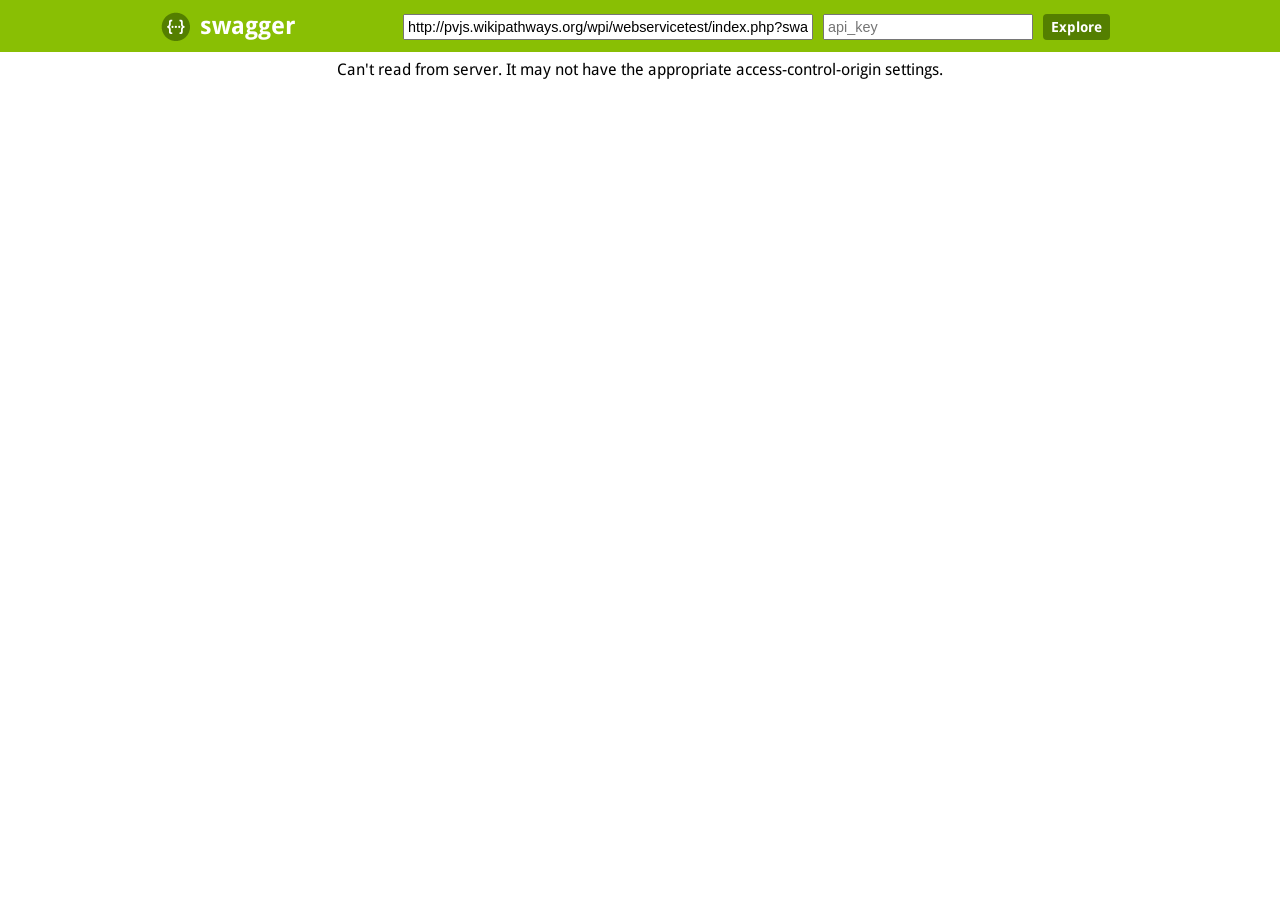
==== wpi/webservice2.0/ui/index.html @ f1b1ad9d "update webservice" ====
<!DOCTYPE html>
<html>
<head>
  <title>Swagger UI</title>
  <link rel="icon" type="image/png" href="images/favicon-32x32.png" sizes="32x32" />
  <link rel="icon" type="image/png" href="images/favicon-16x16.png" sizes="16x16" />
  <link href='css/typography.css' media='screen' rel='stylesheet' type='text/css'/>
  <link href='css/reset.css' media='screen' rel='stylesheet' type='text/css'/>
  <link href='css/screen.css' media='screen' rel='stylesheet' type='text/css'/>
  <link href='css/reset.css' media='print' rel='stylesheet' type='text/css'/>
  <link href='css/print.css' media='print' rel='stylesheet' type='text/css'/>
  <script src='lib/jquery-1.8.0.min.js' type='text/javascript'></script>
  <script src='lib/jquery.slideto.min.js' type='text/javascript'></script>
  <script src='lib/jquery.wiggle.min.js' type='text/javascript'></script>
  <script src='lib/jquery.ba-bbq.min.js' type='text/javascript'></script>
  <script src='lib/handlebars-2.0.0.js' type='text/javascript'></script>
  <script src='lib/underscore-min.js' type='text/javascript'></script>
  <script src='lib/backbone-min.js' type='text/javascript'></script>
  <script src='swagger-ui.js' type='text/javascript'></script>
  <script src='lib/highlight.7.3.pack.js' type='text/javascript'></script>
  <script src='lib/marked.js' type='text/javascript'></script>
  <script src='lib/swagger-oauth.js' type='text/javascript'></script>

  <script type="text/javascript">
    $(function () {
      var url = window.location.search.match(/url=([^&]+)/);
      if (url && url.length > 1) {
        url = decodeURIComponent(url[1]);
      } else {
        url = "http://pvjs.wikipathways.org/wpi/webservicetest/index.php?swagger";
      }
      window.swaggerUi = new SwaggerUi({
        url: url,
        dom_id: "swagger-ui-container",
        supportedSubmitMethods: ['get', 'post', 'put', 'delete', 'patch'],
        onComplete: function(swaggerApi, swaggerUi){
          if(typeof initOAuth == "function") {
            initOAuth({
              clientId: "your-client-id",
              realm: "your-realms",
              appName: "your-app-name"
            });
          }

          $('pre code').each(function(i, e) {
            hljs.highlightBlock(e)
          });

          addApiKeyAuthorization();
        },
        onFailure: function(data) {
          log("Unable to Load SwaggerUI");
        },
        docExpansion: "none",
        apisSorter: "alpha",
        showRequestHeaders: false
      });

      function addApiKeyAuthorization(){
        var key = encodeURIComponent($('#input_apiKey')[0].value);
        if(key && key.trim() != "") {
            var apiKeyAuth = new SwaggerClient.ApiKeyAuthorization("api_key", key, "query");
            window.swaggerUi.api.clientAuthorizations.add("api_key", apiKeyAuth);
            log("added key " + key);
        }
      }

      $('#input_apiKey').change(addApiKeyAuthorization);

      // if you have an apiKey you would like to pre-populate on the page for demonstration purposes...
      /*
        var apiKey = "myApiKeyXXXX123456789";
        $('#input_apiKey').val(apiKey);
      */

      window.swaggerUi.load();

      function log() {
        if ('console' in window) {
          console.log.apply(console, arguments);
        }
      }
  });
  </script>
</head>

<body class="swagger-section">
<div id='header'>
  <div class="swagger-ui-wrap">
    <a id="logo" href="http://swagger.io">swagger</a>
    <form id='api_selector'>
      <div class='input'><input placeholder="http://example.com/api" id="input_baseUrl" name="baseUrl" type="text"/></div>
      <div class='input'><input placeholder="api_key" id="input_apiKey" name="apiKey" type="text"/></div>
      <div class='input'><a id="explore" href="#">Explore</a></div>
    </form>
  </div>
</div>

<div id="message-bar" class="swagger-ui-wrap">&nbsp;</div>
<div id="swagger-ui-container" class="swagger-ui-wrap"></div>
</body>
</html>
---- wpi/webservice2.0/ui/css/typography.css ----
/* droid-sans-regular - latin */
@font-face {
  font-family: 'Droid Sans';
  font-style: normal;
  font-weight: 400;
  src: url('../fonts/droid-sans-v6-latin-regular.eot'); /* IE9 Compat Modes */
  src: local('Droid Sans'), local('DroidSans'),
       url('../fonts/droid-sans-v6-latin-regular.eot?#iefix') format('embedded-opentype'), /* IE6-IE8 */
       url('../fonts/droid-sans-v6-latin-regular.woff2') format('woff2'), /* Super Modern Browsers */
       url('../fonts/droid-sans-v6-latin-regular.woff') format('woff'), /* Modern Browsers */
       url('../fonts/droid-sans-v6-latin-regular.ttf') format('truetype'), /* Safari, Android, iOS */
       url('../fonts/droid-sans-v6-latin-regular.svg#DroidSans') format('svg'); /* Legacy iOS */
}
/* droid-sans-700 - latin */
@font-face {
  font-family: 'Droid Sans';
  font-style: normal;
  font-weight: 700;
  src: url('../fonts/droid-sans-v6-latin-700.eot'); /* IE9 Compat Modes */
  src: local('Droid Sans Bold'), local('DroidSans-Bold'),
       url('../fonts/droid-sans-v6-latin-700.eot?#iefix') format('embedded-opentype'), /* IE6-IE8 */
       url('../fonts/droid-sans-v6-latin-700.woff2') format('woff2'), /* Super Modern Browsers */
       url('../fonts/droid-sans-v6-latin-700.woff') format('woff'), /* Modern Browsers */
       url('../fonts/droid-sans-v6-latin-700.ttf') format('truetype'), /* Safari, Android, iOS */
       url('../fonts/droid-sans-v6-latin-700.svg#DroidSans') format('svg'); /* Legacy iOS */
}
---- wpi/webservice2.0/ui/css/screen.css ----
/* Original style from softwaremaniacs.org (c) Ivan Sagalaev <Maniac@SoftwareManiacs.Org> */
.swagger-section pre code {
  display: block;
  padding: 0.5em;
  background: #F0F0F0;
}
.swagger-section pre code,
.swagger-section pre .subst,
.swagger-section pre .tag .title,
.swagger-section pre .lisp .title,
.swagger-section pre .clojure .built_in,
.swagger-section pre .nginx .title {
  color: black;
}
.swagger-section pre .string,
.swagger-section pre .title,
.swagger-section pre .constant,
.swagger-section pre .parent,
.swagger-section pre .tag .value,
.swagger-section pre .rules .value,
.swagger-section pre .rules .value .number,
.swagger-section pre .preprocessor,
.swagger-section pre .ruby .symbol,
.swagger-section pre .ruby .symbol .string,
.swagger-section pre .aggregate,
.swagger-section pre .template_tag,
.swagger-section pre .django .variable,
.swagger-section pre .smalltalk .class,
.swagger-section pre .addition,
.swagger-section pre .flow,
.swagger-section pre .stream,
.swagger-section pre .bash .variable,
.swagger-section pre .apache .tag,
.swagger-section pre .apache .cbracket,
.swagger-section pre .tex .command,
.swagger-section pre .tex .special,
.swagger-section pre .erlang_repl .function_or_atom,
.swagger-section pre .markdown .header {
  color: #800;
}
.swagger-section pre .comment,
.swagger-section pre .annotation,
.swagger-section pre .template_comment,
.swagger-section pre .diff .header,
.swagger-section pre .chunk,
.swagger-section pre .markdown .blockquote {
  color: #888;
}
.swagger-section pre .number,
.swagger-section pre .date,
.swagger-section pre .regexp,
.swagger-section pre .literal,
.swagger-section pre .smalltalk .symbol,
.swagger-section pre .smalltalk .char,
.swagger-section pre .go .constant,
.swagger-section pre .change,
.swagger-section pre .markdown .bullet,
.swagger-section pre .markdown .link_url {
  color: #080;
}
.swagger-section pre .label,
.swagger-section pre .javadoc,
.swagger-section pre .ruby .string,
.swagger-section pre .decorator,
.swagger-section pre .filter .argument,
.swagger-section pre .localvars,
.swagger-section pre .array,
.swagger-section pre .attr_selector,
.swagger-section pre .important,
.swagger-section pre .pseudo,
.swagger-section pre .pi,
.swagger-section pre .doctype,
.swagger-section pre .deletion,
.swagger-section pre .envvar,
.swagger-section pre .shebang,
.swagger-section pre .apache .sqbracket,
.swagger-section pre .nginx .built_in,
.swagger-section pre .tex .formula,
.swagger-section pre .erlang_repl .reserved,
.swagger-section pre .prompt,
.swagger-section pre .markdown .link_label,
.swagger-section pre .vhdl .attribute,
.swagger-section pre .clojure .attribute,
.swagger-section pre .coffeescript .property {
  color: #8888ff;
}
.swagger-section pre .keyword,
.swagger-section pre .id,
.swagger-section pre .phpdoc,
.swagger-section pre .title,
.swagger-section pre .built_in,
.swagger-section pre .aggregate,
.swagger-section pre .css .tag,
.swagger-section pre .javadoctag,
.swagger-section pre .phpdoc,
.swagger-section pre .yardoctag,
.swagger-section pre .smalltalk .class,
.swagger-section pre .winutils,
.swagger-section pre .bash .variable,
.swagger-section pre .apache .tag,
.swagger-section pre .go .typename,
.swagger-section pre .tex .command,
.swagger-section pre .markdown .strong,
.swagger-section pre .request,
.swagger-section pre .status {
  font-weight: bold;
}
.swagger-section pre .markdown .emphasis {
  font-style: italic;
}
.swagger-section pre .nginx .built_in {
  font-weight: normal;
}
.swagger-section pre .coffeescript .javascript,
.swagger-section pre .javascript .xml,
.swagger-section pre .tex .formula,
.swagger-section pre .xml .javascript,
.swagger-section pre .xml .vbscript,
.swagger-section pre .xml .css,
.swagger-section pre .xml .cdata {
  opacity: 0.5;
}
.swagger-section .swagger-ui-wrap {
  line-height: 1;
  font-family: "Droid Sans", sans-serif;
  max-width: 960px;
  margin-left: auto;
  margin-right: auto;
}
.swagger-section .swagger-ui-wrap b,
.swagger-section .swagger-ui-wrap strong {
  font-family: "Droid Sans", sans-serif;
  font-weight: bold;
}
.swagger-section .swagger-ui-wrap q,
.swagger-section .swagger-ui-wrap blockquote {
  quotes: none;
}
.swagger-section .swagger-ui-wrap p {
  line-height: 1.4em;
  padding: 0 0 10px;
  color: #333333;
}
.swagger-section .swagger-ui-wrap q:before,
.swagger-section .swagger-ui-wrap q:after,
.swagger-section .swagger-ui-wrap blockquote:before,
.swagger-section .swagger-ui-wrap blockquote:after {
  content: none;
}
.swagger-section .swagger-ui-wrap .heading_with_menu h1,
.swagger-section .swagger-ui-wrap .heading_with_menu h2,
.swagger-section .swagger-ui-wrap .heading_with_menu h3,
.swagger-section .swagger-ui-wrap .heading_with_menu h4,
.swagger-section .swagger-ui-wrap .heading_with_menu h5,
.swagger-section .swagger-ui-wrap .heading_with_menu h6 {
  display: block;
  clear: none;
  float: left;
  -moz-box-sizing: border-box;
  -webkit-box-sizing: border-box;
  -ms-box-sizing: border-box;
  box-sizing: border-box;
  width: 60%;
}
.swagger-section .swagger-ui-wrap table {
  border-collapse: collapse;
  border-spacing: 0;
}
.swagger-section .swagger-ui-wrap table thead tr th {
  padding: 5px;
  font-size: 0.9em;
  color: #666666;
  border-bottom: 1px solid #999999;
}
.swagger-section .swagger-ui-wrap table tbody tr:last-child td {
  border-bottom: none;
}
.swagger-section .swagger-ui-wrap table tbody tr.offset {
  background-color: #f0f0f0;
}
.swagger-section .swagger-ui-wrap table tbody tr td {
  padding: 6px;
  font-size: 0.9em;
  border-bottom: 1px solid #cccccc;
  vertical-align: top;
  line-height: 1.3em;
}
.swagger-section .swagger-ui-wrap ol {
  margin: 0px 0 10px;
  padding: 0 0 0 18px;
  list-style-type: decimal;
}
.swagger-section .swagger-ui-wrap ol li {
  padding: 5px 0px;
  font-size: 0.9em;
  color: #333333;
}
.swagger-section .swagger-ui-wrap ol,
.swagger-section .swagger-ui-wrap ul {
  list-style: none;
}
.swagger-section .swagger-ui-wrap h1 a,
.swagger-section .swagger-ui-wrap h2 a,
.swagger-section .swagger-ui-wrap h3 a,
.swagger-section .swagger-ui-wrap h4 a,
.swagger-section .swagger-ui-wrap h5 a,
.swagger-section .swagger-ui-wrap h6 a {
  text-decoration: none;
}
.swagger-section .swagger-ui-wrap h1 a:hover,
.swagger-section .swagger-ui-wrap h2 a:hover,
.swagger-section .swagger-ui-wrap h3 a:hover,
.swagger-section .swagger-ui-wrap h4 a:hover,
.swagger-section .swagger-ui-wrap h5 a:hover,
.swagger-section .swagger-ui-wrap h6 a:hover {
  text-decoration: underline;
}
.swagger-section .swagger-ui-wrap h1 span.divider,
.swagger-section .swagger-ui-wrap h2 span.divider,
.swagger-section .swagger-ui-wrap h3 span.divider,
.swagger-section .swagger-ui-wrap h4 span.divider,
.swagger-section .swagger-ui-wrap h5 span.divider,
.swagger-section .swagger-ui-wrap h6 span.divider {
  color: #aaaaaa;
}
.swagger-section .swagger-ui-wrap a {
  color: #547f00;
}
.swagger-section .swagger-ui-wrap a img {
  border: none;
}
.swagger-section .swagger-ui-wrap article,
.swagger-section .swagger-ui-wrap aside,
.swagger-section .swagger-ui-wrap details,
.swagger-section .swagger-ui-wrap figcaption,
.swagger-section .swagger-ui-wrap figure,
.swagger-section .swagger-ui-wrap footer,
.swagger-section .swagger-ui-wrap header,
.swagger-section .swagger-ui-wrap hgroup,
.swagger-section .swagger-ui-wrap menu,
.swagger-section .swagger-ui-wrap nav,
.swagger-section .swagger-ui-wrap section,
.swagger-section .swagger-ui-wrap summary {
  display: block;
}
.swagger-section .swagger-ui-wrap pre {
  font-family: "Anonymous Pro", "Menlo", "Consolas", "Bitstream Vera Sans Mono", "Courier New", monospace;
  background-color: #fcf6db;
  border: 1px solid #e5e0c6;
  padding: 10px;
}
.swagger-section .swagger-ui-wrap pre code {
  line-height: 1.6em;
  background: none;
}
.swagger-section .swagger-ui-wrap .content > .content-type > div > label {
  clear: both;
  display: block;
  color: #0F6AB4;
  font-size: 1.1em;
  margin: 0;
  padding: 15px 0 5px;
}
.swagger-section .swagger-ui-wrap .content pre {
  font-size: 12px;
  margin-top: 5px;
  padding: 5px;
}
.swagger-section .swagger-ui-wrap .icon-btn {
  cursor: pointer;
}
.swagger-section .swagger-ui-wrap .info_title {
  padding-bottom: 10px;
  font-weight: bold;
  font-size: 25px;
}
.swagger-section .swagger-ui-wrap .footer {
  margin-top: 20px;
}
.swagger-section .swagger-ui-wrap p.big,
.swagger-section .swagger-ui-wrap div.big p {
  font-size: 1em;
  margin-bottom: 10px;
}
.swagger-section .swagger-ui-wrap form.fullwidth ol li.string input,
.swagger-section .swagger-ui-wrap form.fullwidth ol li.url input,
.swagger-section .swagger-ui-wrap form.fullwidth ol li.text textarea,
.swagger-section .swagger-ui-wrap form.fullwidth ol li.numeric input {
  width: 500px !important;
}
.swagger-section .swagger-ui-wrap .info_license {
  padding-bottom: 5px;
}
.swagger-section .swagger-ui-wrap .info_tos {
  padding-bottom: 5px;
}
.swagger-section .swagger-ui-wrap .message-fail {
  color: #cc0000;
}
.swagger-section .swagger-ui-wrap .info_url {
  padding-bottom: 5px;
}
.swagger-section .swagger-ui-wrap .info_email {
  padding-bottom: 5px;
}
.swagger-section .swagger-ui-wrap .info_name {
  padding-bottom: 5px;
}
.swagger-section .swagger-ui-wrap .info_description {
  padding-bottom: 10px;
  font-size: 15px;
}
.swagger-section .swagger-ui-wrap .markdown ol li,
.swagger-section .swagger-ui-wrap .markdown ul li {
  padding: 3px 0px;
  line-height: 1.4em;
  color: #333333;
}
.swagger-section .swagger-ui-wrap form.formtastic fieldset.inputs ol li.string input,
.swagger-section .swagger-ui-wrap form.formtastic fieldset.inputs ol li.url input,
.swagger-section .swagger-ui-wrap form.formtastic fieldset.inputs ol li.numeric input {
  display: block;
  padding: 4px;
  width: auto;
  clear: both;
}
.swagger-section .swagger-ui-wrap form.formtastic fieldset.inputs ol li.string input.title,
.swagger-section .swagger-ui-wrap form.formtastic fieldset.inputs ol li.url input.title,
.swagger-section .swagger-ui-wrap form.formtastic fieldset.inputs ol li.numeric input.title {
  font-size: 1.3em;
}
.swagger-section .swagger-ui-wrap table.fullwidth {
  width: 100%;
}
.swagger-section .swagger-ui-wrap .model-signature {
  font-family: "Droid Sans", sans-serif;
  font-size: 1em;
  line-height: 1.5em;
}
.swagger-section .swagger-ui-wrap .model-signature .signature-nav a {
  text-decoration: none;
  color: #AAA;
}
.swagger-section .swagger-ui-wrap .model-signature .signature-nav a:hover {
  text-decoration: underline;
  color: black;
}
.swagger-section .swagger-ui-wrap .model-signature .signature-nav .selected {
  color: black;
  text-decoration: none;
}
.swagger-section .swagger-ui-wrap .model-signature .propType {
  color: #5555aa;
}
.swagger-section .swagger-ui-wrap .model-signature pre:hover {
  background-color: #ffffdd;
}
.swagger-section .swagger-ui-wrap .model-signature pre {
  font-size: .85em;
  line-height: 1.2em;
  overflow: auto;
  max-height: 200px;
  cursor: pointer;
}
.swagger-section .swagger-ui-wrap .model-signature ul.signature-nav {
  display: block;
  margin: 0;
  padding: 0;
}
.swagger-section .swagger-ui-wrap .model-signature ul.signature-nav li:last-child {
  padding-right: 0;
  border-right: none;
}
.swagger-section .swagger-ui-wrap .model-signature ul.signature-nav li {
  float: left;
  margin: 0 5px 5px 0;
  padding: 2px 5px 2px 0;
  border-right: 1px solid #ddd;
}
.swagger-section .swagger-ui-wrap .model-signature .propOpt {
  color: #555;
}
.swagger-section .swagger-ui-wrap .model-signature .snippet small {
  font-size: 0.75em;
}
.swagger-section .swagger-ui-wrap .model-signature .propOptKey {
  font-style: italic;
}
.swagger-section .swagger-ui-wrap .model-signature .description .strong {
  font-weight: bold;
  color: #000;
  font-size: .9em;
}
.swagger-section .swagger-ui-wrap .model-signature .description div {
  font-size: 0.9em;
  line-height: 1.5em;
  margin-left: 1em;
}
.swagger-section .swagger-ui-wrap .model-signature .description .stronger {
  font-weight: bold;
  color: #000;
}
.swagger-section .swagger-ui-wrap .model-signature .description .propWrap .optionsWrapper {
  border-spacing: 0;
  position: absolute;
  background-color: #ffffff;
  border: 1px solid #bbbbbb;
  display: none;
  font-size: 11px;
  max-width: 400px;
  line-height: 30px;
  color: black;
  padding: 5px;
  margin-left: 10px;
}
.swagger-section .swagger-ui-wrap .model-signature .description .propWrap .optionsWrapper th {
  text-align: center;
  background-color: #eeeeee;
  border: 1px solid #bbbbbb;
  font-size: 11px;
  color: #666666;
  font-weight: bold;
  padding: 5px;
  line-height: 15px;
}
.swagger-section .swagger-ui-wrap .model-signature .description .propWrap .optionsWrapper .optionName {
  font-weight: bold;
}
.swagger-section .swagger-ui-wrap .model-signature .description .propDesc.markdown > p:first-child,
.swagger-section .swagger-ui-wrap .model-signature .description .propDesc.markdown > p:last-child {
  display: inline;
}
.swagger-section .swagger-ui-wrap .model-signature .description .propDesc.markdown > p:not(:first-child):before {
  display: block;
  content: '';
}
.swagger-section .swagger-ui-wrap .model-signature .description span:last-of-type.propDesc.markdown > p:only-child {
  margin-right: -3px;
}
.swagger-section .swagger-ui-wrap .model-signature .propName {
  font-weight: bold;
}
.swagger-section .swagger-ui-wrap .model-signature .signature-container {
  clear: both;
}
.swagger-section .swagger-ui-wrap .body-textarea {
  width: 300px;
  height: 100px;
  border: 1px solid #aaa;
}
.swagger-section .swagger-ui-wrap .markdown p code,
.swagger-section .swagger-ui-wrap .markdown li code {
  font-family: "Anonymous Pro", "Menlo", "Consolas", "Bitstream Vera Sans Mono", "Courier New", monospace;
  background-color: #f0f0f0;
  color: black;
  padding: 1px 3px;
}
.swagger-section .swagger-ui-wrap .required {
  font-weight: bold;
}
.swagger-section .swagger-ui-wrap input.parameter {
  width: 300px;
  border: 1px solid #aaa;
}
.swagger-section .swagger-ui-wrap h1 {
  color: black;
  font-size: 1.5em;
  line-height: 1.3em;
  padding: 10px 0 10px 0;
  font-family: "Droid Sans", sans-serif;
  font-weight: bold;
}
.swagger-section .swagger-ui-wrap .heading_with_menu {
  float: none;
  clear: both;
  overflow: hidden;
  display: block;
}
.swagger-section .swagger-ui-wrap .heading_with_menu ul {
  display: block;
  clear: none;
  float: right;
  -moz-box-sizing: border-box;
  -webkit-box-sizing: border-box;
  -ms-box-sizing: border-box;
  box-sizing: border-box;
  margin-top: 10px;
}
.swagger-section .swagger-ui-wrap h2 {
  color: black;
  font-size: 1.3em;
  padding: 10px 0 10px 0;
}
.swagger-section .swagger-ui-wrap h2 a {
  color: black;
}
.swagger-section .swagger-ui-wrap h2 span.sub {
  font-size: 0.7em;
  color: #999999;
  font-style: italic;
}
.swagger-section .swagger-ui-wrap h2 span.sub a {
  color: #777777;
}
.swagger-section .swagger-ui-wrap span.weak {
  color: #666666;
}
.swagger-section .swagger-ui-wrap .message-success {
  color: #89BF04;
}
.swagger-section .swagger-ui-wrap caption,
.swagger-section .swagger-ui-wrap th,
.swagger-section .swagger-ui-wrap td {
  text-align: left;
  font-weight: normal;
  vertical-align: middle;
}
.swagger-section .swagger-ui-wrap .code {
  font-family: "Anonymous Pro", "Menlo", "Consolas", "Bitstream Vera Sans Mono", "Courier New", monospace;
}
.swagger-section .swagger-ui-wrap form.formtastic fieldset.inputs ol li.text textarea {
  font-family: "Droid Sans", sans-serif;
  height: 250px;
  padding: 4px;
  display: block;
  clear: both;
}
.swagger-section .swagger-ui-wrap form.formtastic fieldset.inputs ol li.select select {
  display: block;
  clear: both;
}
.swagger-section .swagger-ui-wrap form.formtastic fieldset.inputs ol li.boolean {
  float: none;
  clear: both;
  overflow: hidden;
  display: block;
}
.swagger-section .swagger-ui-wrap form.formtastic fieldset.inputs ol li.boolean label {
  display: block;
  float: left;
  clear: none;
  margin: 0;
  padding: 0;
}
.swagger-section .swagger-ui-wrap form.formtastic fieldset.inputs ol li.boolean input {
  display: block;
  float: left;
  clear: none;
  margin: 0 5px 0 0;
}
.swagger-section .swagger-ui-wrap form.formtastic fieldset.inputs ol li.required label {
  color: black;
}
.swagger-section .swagger-ui-wrap form.formtastic fieldset.inputs ol li label {
  display: block;
  clear: both;
  width: auto;
  padding: 0 0 3px;
  color: #666666;
}
.swagger-section .swagger-ui-wrap form.formtastic fieldset.inputs ol li label abbr {
  padding-left: 3px;
  color: #888888;
}
.swagger-section .swagger-ui-wrap form.formtastic fieldset.inputs ol li p.inline-hints {
  margin-left: 0;
  font-style: italic;
  font-size: 0.9em;
  margin: 0;
}
.swagger-section .swagger-ui-wrap form.formtastic fieldset.buttons {
  margin: 0;
  padding: 0;
}
.swagger-section .swagger-ui-wrap span.blank,
.swagger-section .swagger-ui-wrap span.empty {
  color: #888888;
  font-style: italic;
}
.swagger-section .swagger-ui-wrap .markdown h3 {
  color: #547f00;
}
.swagger-section .swagger-ui-wrap .markdown h4 {
  color: #666666;
}
.swagger-section .swagger-ui-wrap .markdown pre {
  font-family: "Anonymous Pro", "Menlo", "Consolas", "Bitstream Vera Sans Mono", "Courier New", monospace;
  background-color: #fcf6db;
  border: 1px solid #e5e0c6;
  padding: 10px;
  margin: 0 0 10px 0;
}
.swagger-section .swagger-ui-wrap .markdown pre code {
  line-height: 1.6em;
}
.swagger-section .swagger-ui-wrap div.gist {
  margin: 20px 0 25px 0 !important;
}
.swagger-section .swagger-ui-wrap ul#resources {
  font-family: "Droid Sans", sans-serif;
  font-size: 0.9em;
}
.swagger-section .swagger-ui-wrap ul#resources li.resource {
  border-bottom: 1px solid #dddddd;
}
.swagger-section .swagger-ui-wrap ul#resources li.resource:hover div.heading h2 a,
.swagger-section .swagger-ui-wrap ul#resources li.resource.active div.heading h2 a {
  color: black;
}
.swagger-section .swagger-ui-wrap ul#resources li.resource:hover div.heading ul.options li a,
.swagger-section .swagger-ui-wrap ul#resources li.resource.active div.heading ul.options li a {
  color: #555555;
}
.swagger-section .swagger-ui-wrap ul#resources li.resource:last-child {
  border-bottom: none;
}
.swagger-section .swagger-ui-wrap ul#resources li.resource div.heading {
  border: 1px solid transparent;
  float: none;
  clear: both;
  overflow: hidden;
  display: block;
}
.swagger-section .swagger-ui-wrap ul#resources li.resource div.heading ul.options {
  overflow: hidden;
  padding: 0;
  display: block;
  clear: none;
  float: right;
  margin: 14px 10px 0 0;
}
.swagger-section .swagger-ui-wrap ul#resources li.resource div.heading ul.options li {
  float: left;
  clear: none;
  margin: 0;
  padding: 2px 10px;
  border-right: 1px solid #dddddd;
  color: #666666;
  font-size: 0.9em;
}
.swagger-section .swagger-ui-wrap ul#resources li.resource div.heading ul.options li a {
  color: #aaaaaa;
  text-decoration: none;
}
.swagger-section .swagger-ui-wrap ul#resources li.resource div.heading ul.options li a:hover {
  text-decoration: underline;
  color: black;
}
.swagger-section .swagger-ui-wrap ul#resources li.resource div.heading ul.options li a:hover,
.swagger-section .swagger-ui-wrap ul#resources li.resource div.heading ul.options li a:active,
.swagger-section .swagger-ui-wrap ul#resources li.resource div.heading ul.options li a.active {
  text-decoration: underline;
}
.swagger-section .swagger-ui-wrap ul#resources li.resource div.heading ul.options li:first-child,
.swagger-section .swagger-ui-wrap ul#resources li.resource div.heading ul.options li.first {
  padding-left: 0;
}
.swagger-section .swagger-ui-wrap ul#resources li.resource div.heading ul.options li:last-child,
.swagger-section .swagger-ui-wrap ul#resources li.resource div.heading ul.options li.last {
  padding-right: 0;
  border-right: none;
}
.swagger-section .swagger-ui-wrap ul#resources li.resource div.heading ul.options:first-child,
.swagger-section .swagger-ui-wrap ul#resources li.resource div.heading ul.options.first {
  padding-left: 0;
}
.swagger-section .swagger-ui-wrap ul#resources li.resource div.heading h2 {
  color: #999999;
  padding-left: 0;
  display: block;
  clear: none;
  float: left;
  font-family: "Droid Sans", sans-serif;
  font-weight: bold;
}
.swagger-section .swagger-ui-wrap ul#resources li.resource div.heading h2 a {
  color: #999999;
}
.swagger-section .swagger-ui-wrap ul#resources li.resource div.heading h2 a:hover {
  color: black;
}
.swagger-section .swagger-ui-wrap ul#resources li.resource ul.endpoints li.endpoint ul.operations li.operation {
  float: none;
  clear: both;
  overflow: hidden;
  display: block;
  margin: 0 0 10px;
  padding: 0;
}
.swagger-section .swagger-ui-wrap ul#resources li.resource ul.endpoints li.endpoint ul.operations li.operation div.heading {
  float: none;
  clear: both;
  overflow: hidden;
  display: block;
  margin: 0;
  padding: 0;
}
.swagger-section .swagger-ui-wrap ul#resources li.resource ul.endpoints li.endpoint ul.operations li.operation div.heading h3 {
  display: block;
  clear: none;
  float: left;
  width: auto;
  margin: 0;
  padding: 0;
  line-height: 1.1em;
  color: black;
}
.swagger-section .swagger-ui-wrap ul#resources li.resource ul.endpoints li.endpoint ul.operations li.operation div.heading h3 span.path {
  padding-left: 10px;
}
.swagger-section .swagger-ui-wrap ul#resources li.resource ul.endpoints li.endpoint ul.operations li.operation div.heading h3 span.path a {
  color: black;
  text-decoration: none;
}
.swagger-section .swagger-ui-wrap ul#resources li.resource ul.endpoints li.endpoint ul.operations li.operation div.heading h3 span.path a:hover {
  text-decoration: underline;
}
.swagger-section .swagger-ui-wrap ul#resources li.resource ul.endpoints li.endpoint ul.operations li.operation div.heading h3 span.http_method a {
  text-transform: uppercase;
  text-decoration: none;
  color: white;
  display: inline-block;
  width: 50px;
  font-size: 0.7em;
  text-align: center;
  padding: 7px 0 4px;
  -moz-border-radius: 2px;
  -webkit-border-radius: 2px;
  -o-border-radius: 2px;
  -ms-border-radius: 2px;
  -khtml-border-radius: 2px;
  border-radius: 2px;
}
.swagger-section .swagger-ui-wrap ul#resources li.resource ul.endpoints li.endpoint ul.operations li.operation div.heading h3 span {
  margin: 0;
  padding: 0;
}
.swagger-section .swagger-ui-wrap ul#resources li.resource ul.endpoints li.endpoint ul.operations li.operation div.heading ul.options {
  overflow: hidden;
  padding: 0;
  display: block;
  clear: none;
  float: right;
  margin: 6px 10px 0 0;
}
.swagger-section .swagger-ui-wrap ul#resources li.resource ul.endpoints li.endpoint ul.operations li.operation div.heading ul.options li {
  float: left;
  clear: none;
  margin: 0;
  padding: 2px 10px;
  font-size: 0.9em;
}
.swagger-section .swagger-ui-wrap ul#resources li.resource ul.endpoints li.endpoint ul.operations li.operation div.heading ul.options li a {
  text-decoration: none;
}
.swagger-section .swagger-ui-wrap ul#resources li.resource ul.endpoints li.endpoint ul.operations li.operation div.heading ul.options li.access {
  color: black;
}
.swagger-section .swagger-ui-wrap ul#resources li.resource ul.endpoints li.endpoint ul.operations li.operation div.content {
  border-top: none;
  padding: 10px;
  -moz-border-radius-bottomleft: 6px;
  -webkit-border-bottom-left-radius: 6px;
  -o-border-bottom-left-radius: 6px;
  -ms-border-bottom-left-radius: 6px;
  -khtml-border-bottom-left-radius: 6px;
  border-bottom-left-radius: 6px;
  -moz-border-radius-bottomright: 6px;
  -webkit-border-bottom-right-radius: 6px;
  -o-border-bottom-right-radius: 6px;
  -ms-border-bottom-right-radius: 6px;
  -khtml-border-bottom-right-radius: 6px;
  border-bottom-right-radius: 6px;
  margin: 0 0 20px;
}
.swagger-section .swagger-ui-wrap ul#resources li.resource ul.endpoints li.endpoint ul.operations li.operation div.content h4 {
  font-size: 1.1em;
  margin: 0;
  padding: 15px 0 5px;
}
.swagger-section .swagger-ui-wrap ul#resources li.resource ul.endpoints li.endpoint ul.operations li.operation div.content div.sandbox_header {
  float: none;
  clear: both;
  overflow: hidden;
  display: block;
}
.swagger-section .swagger-ui-wrap ul#resources li.resource ul.endpoints li.endpoint ul.operations li.operation div.content div.sandbox_header a {
  padding: 4px 0 0 10px;
  display: inline-block;
  font-size: 0.9em;
}
.swagger-section .swagger-ui-wrap ul#resources li.resource ul.endpoints li.endpoint ul.operations li.operation div.content div.sandbox_header input.submit {
  display: block;
  clear: none;
  float: left;
  padding: 6px 8px;
}
.swagger-section .swagger-ui-wrap ul#resources li.resource ul.endpoints li.endpoint ul.operations li.operation div.content div.sandbox_header span.response_throbber {
  background-image: url('../images/throbber.gif');
  width: 128px;
  height: 16px;
  display: block;
  clear: none;
  float: right;
}
.swagger-section .swagger-ui-wrap ul#resources li.resource ul.endpoints li.endpoint ul.operations li.operation div.content form input[type='text'].error {
  outline: 2px solid black;
  outline-color: #cc0000;
}
.swagger-section .swagger-ui-wrap ul#resources li.resource ul.endpoints li.endpoint ul.operations li.operation div.content div.response div.block pre {
  font-family: "Anonymous Pro", "Menlo", "Consolas", "Bitstream Vera Sans Mono", "Courier New", monospace;
  padding: 10px;
  font-size: 0.9em;
  max-height: 400px;
  overflow-y: auto;
}
.swagger-section .swagger-ui-wrap ul#resources li.resource ul.endpoints li.endpoint ul.operations li.operation.put div.heading {
  background-color: #f9f2e9;
  border: 1px solid #f0e0ca;
}
.swagger-section .swagger-ui-wrap ul#resources li.resource ul.endpoints li.endpoint ul.operations li.operation.put div.heading h3 span.http_method a {
  background-color: #c5862b;
}
.swagger-section .swagger-ui-wrap ul#resources li.resource ul.endpoints li.endpoint ul.operations li.operation.put div.heading ul.options li {
  border-right: 1px solid #dddddd;
  border-right-color: #f0e0ca;
  color: #c5862b;
}
.swagger-section .swagger-ui-wrap ul#resources li.resource ul.endpoints li.endpoint ul.operations li.operation.put div.heading ul.options li a {
  color: #c5862b;
}
.swagger-section .swagger-ui-wrap ul#resources li.resource ul.endpoints li.endpoint ul.operations li.operation.put div.content {
  background-color: #faf5ee;
  border: 1px solid #f0e0ca;
}
.swagger-section .swagger-ui-wrap ul#resources li.resource ul.endpoints li.endpoint ul.operations li.operation.put div.content h4 {
  color: #c5862b;
}
.swagger-section .swagger-ui-wrap ul#resources li.resource ul.endpoints li.endpoint ul.operations li.operation.put div.content div.sandbox_header a {
  color: #dcb67f;
}
.swagger-section .swagger-ui-wrap ul#resources li.resource ul.endpoints li.endpoint ul.operations li.operation.head div.heading {
  background-color: #fcffcd;
  border: 1px solid black;
  border-color: #ffd20f;
}
.swagger-section .swagger-ui-wrap ul#resources li.resource ul.endpoints li.endpoint ul.operations li.operation.head div.heading h3 span.http_method a {
  text-transform: uppercase;
  background-color: #ffd20f;
}
.swagger-section .swagger-ui-wrap ul#resources li.resource ul.endpoints li.endpoint ul.operations li.operation.head div.heading ul.options li {
  border-right: 1px solid #dddddd;
  border-right-color: #ffd20f;
  color: #ffd20f;
}
.swagger-section .swagger-ui-wrap ul#resources li.resource ul.endpoints li.endpoint ul.operations li.operation.head div.heading ul.options li a {
  color: #ffd20f;
}
.swagger-section .swagger-ui-wrap ul#resources li.resource ul.endpoints li.endpoint ul.operations li.operation.head div.content {
  background-color: #fcffcd;
  border: 1px solid black;
  border-color: #ffd20f;
}
.swagger-section .swagger-ui-wrap ul#resources li.resource ul.endpoints li.endpoint ul.operations li.operation.head div.content h4 {
  color: #ffd20f;
}
.swagger-section .swagger-ui-wrap ul#resources li.resource ul.endpoints li.endpoint ul.operations li.operation.head div.content div.sandbox_header a {
  color: #6fc992;
}
.swagger-section .swagger-ui-wrap ul#resources li.resource ul.endpoints li.endpoint ul.operations li.operation.delete div.heading {
  background-color: #f5e8e8;
  border: 1px solid #e8c6c7;
}
.swagger-section .swagger-ui-wrap ul#resources li.resource ul.endpoints li.endpoint ul.operations li.operation.delete div.heading h3 span.http_method a {
  text-transform: uppercase;
  background-color: #a41e22;
}
.swagger-section .swagger-ui-wrap ul#resources li.resource ul.endpoints li.endpoint ul.operations li.operation.delete div.heading ul.options li {
  border-right: 1px solid #dddddd;
  border-right-color: #e8c6c7;
  color: #a41e22;
}
.swagger-section .swagger-ui-wrap ul#resources li.resource ul.endpoints li.endpoint ul.operations li.operation.delete div.heading ul.options li a {
  color: #a41e22;
}
.swagger-section .swagger-ui-wrap ul#resources li.resource ul.endpoints li.endpoint ul.operations li.operation.delete div.content {
  background-color: #f7eded;
  border: 1px solid #e8c6c7;
}
.swagger-section .swagger-ui-wrap ul#resources li.resource ul.endpoints li.endpoint ul.operations li.operation.delete div.content h4 {
  color: #a41e22;
}
.swagger-section .swagger-ui-wrap ul#resources li.resource ul.endpoints li.endpoint ul.operations li.operation.delete div.content div.sandbox_header a {
  color: #c8787a;
}
.swagger-section .swagger-ui-wrap ul#resources li.resource ul.endpoints li.endpoint ul.operations li.operation.post div.heading {
  background-color: #e7f6ec;
  border: 1px solid #c3e8d1;
}
.swagger-section .swagger-ui-wrap ul#resources li.resource ul.endpoints li.endpoint ul.operations li.operation.post div.heading h3 span.http_method a {
  background-color: #10a54a;
}
.swagger-section .swagger-ui-wrap ul#resources li.resource ul.endpoints li.endpoint ul.operations li.operation.post div.heading ul.options li {
  border-right: 1px solid #dddddd;
  border-right-color: #c3e8d1;
  color: #10a54a;
}
.swagger-section .swagger-ui-wrap ul#resources li.resource ul.endpoints li.endpoint ul.operations li.operation.post div.heading ul.options li a {
  color: #10a54a;
}
.swagger-section .swagger-ui-wrap ul#resources li.resource ul.endpoints li.endpoint ul.operations li.operation.post div.content {
  background-color: #ebf7f0;
  border: 1px solid #c3e8d1;
}
.swagger-section .swagger-ui-wrap ul#resources li.resource ul.endpoints li.endpoint ul.operations li.operation.post div.content h4 {
  color: #10a54a;
}
.swagger-section .swagger-ui-wrap ul#resources li.resource ul.endpoints li.endpoint ul.operations li.operation.post div.content div.sandbox_header a {
  color: #6fc992;
}
.swagger-section .swagger-ui-wrap ul#resources li.resource ul.endpoints li.endpoint ul.operations li.operation.patch div.heading {
  background-color: #FCE9E3;
  border: 1px solid #F5D5C3;
}
.swagger-section .swagger-ui-wrap ul#resources li.resource ul.endpoints li.endpoint ul.operations li.operation.patch div.heading h3 span.http_method a {
  background-color: #D38042;
}
.swagger-section .swagger-ui-wrap ul#resources li.resource ul.endpoints li.endpoint ul.operations li.operation.patch div.heading ul.options li {
  border-right: 1px solid #dddddd;
  border-right-color: #f0cecb;
  color: #D38042;
}
.swagger-section .swagger-ui-wrap ul#resources li.resource ul.endpoints li.endpoint ul.operations li.operation.patch div.heading ul.options li a {
  color: #D38042;
}
.swagger-section .swagger-ui-wrap ul#resources li.resource ul.endpoints li.endpoint ul.operations li.operation.patch div.content {
  background-color: #faf0ef;
  border: 1px solid #f0cecb;
}
.swagger-section .swagger-ui-wrap ul#resources li.resource ul.endpoints li.endpoint ul.operations li.operation.patch div.content h4 {
  color: #D38042;
}
.swagger-section .swagger-ui-wrap ul#resources li.resource ul.endpoints li.endpoint ul.operations li.operation.patch div.content div.sandbox_header a {
  color: #dcb67f;
}
.swagger-section .swagger-ui-wrap ul#resources li.resource ul.endpoints li.endpoint ul.operations li.operation.get div.heading {
  background-color: #e7f0f7;
  border: 1px solid #c3d9ec;
}
.swagger-section .swagger-ui-wrap ul#resources li.resource ul.endpoints li.endpoint ul.operations li.operation.get div.heading h3 span.http_method a {
  background-color: #0f6ab4;
}
.swagger-section .swagger-ui-wrap ul#resources li.resource ul.endpoints li.endpoint ul.operations li.operation.get div.heading ul.options li {
  border-right: 1px solid #dddddd;
  border-right-color: #c3d9ec;
  color: #0f6ab4;
}
.swagger-section .swagger-ui-wrap ul#resources li.resource ul.endpoints li.endpoint ul.operations li.operation.get div.heading ul.options li a {
  color: #0f6ab4;
}
.swagger-section .swagger-ui-wrap ul#resources li.resource ul.endpoints li.endpoint ul.operations li.operation.get div.content {
  background-color: #ebf3f9;
  border: 1px solid #c3d9ec;
}
.swagger-section .swagger-ui-wrap ul#resources li.resource ul.endpoints li.endpoint ul.operations li.operation.get div.content h4 {
  color: #0f6ab4;
}
.swagger-section .swagger-ui-wrap ul#resources li.resource ul.endpoints li.endpoint ul.operations li.operation.get div.content div.sandbox_header a {
  color: #6fa5d2;
}
.swagger-section .swagger-ui-wrap ul#resources li.resource ul.endpoints li.endpoint ul.operations li.operation.options div.heading {
  background-color: #e7f0f7;
  border: 1px solid #c3d9ec;
}
.swagger-section .swagger-ui-wrap ul#resources li.resource ul.endpoints li.endpoint ul.operations li.operation.options div.heading h3 span.http_method a {
  background-color: #0f6ab4;
}
.swagger-section .swagger-ui-wrap ul#resources li.resource ul.endpoints li.endpoint ul.operations li.operation.options div.heading ul.options li {
  border-right: 1px solid #dddddd;
  border-right-color: #c3d9ec;
  color: #0f6ab4;
}
.swagger-section .swagger-ui-wrap ul#resources li.resource ul.endpoints li.endpoint ul.operations li.operation.options div.heading ul.options li a {
  color: #0f6ab4;
}
.swagger-section .swagger-ui-wrap ul#resources li.resource ul.endpoints li.endpoint ul.operations li.operation.options div.content {
  background-color: #ebf3f9;
  border: 1px solid #c3d9ec;
}
.swagger-section .swagger-ui-wrap ul#resources li.resource ul.endpoints li.endpoint ul.operations li.operation.options div.content h4 {
  color: #0f6ab4;
}
.swagger-section .swagger-ui-wrap ul#resources li.resource ul.endpoints li.endpoint ul.operations li.operation.options div.content div.sandbox_header a {
  color: #6fa5d2;
}
.swagger-section .swagger-ui-wrap ul#resources li.resource ul.endpoints li.endpoint ul.operations li.operation.get div.content,
.swagger-section .swagger-ui-wrap ul#resources li.resource ul.endpoints li.endpoint ul.operations li.operation.post div.content,
.swagger-section .swagger-ui-wrap ul#resources li.resource ul.endpoints li.endpoint ul.operations li.operation.head div.content,
.swagger-section .swagger-ui-wrap ul#resources li.resource ul.endpoints li.endpoint ul.operations li.operation.put div.content,
.swagger-section .swagger-ui-wrap ul#resources li.resource ul.endpoints li.endpoint ul.operations li.operation.patch div.content,
.swagger-section .swagger-ui-wrap ul#resources li.resource ul.endpoints li.endpoint ul.operations li.operation.delete div.content {
  border-top: none;
}
.swagger-section .swagger-ui-wrap ul#resources li.resource ul.endpoints li.endpoint ul.operations li.operation.get div.heading ul.options li:last-child,
.swagger-section .swagger-ui-wrap ul#resources li.resource ul.endpoints li.endpoint ul.operations li.operation.post div.heading ul.options li:last-child,
.swagger-section .swagger-ui-wrap ul#resources li.resource ul.endpoints li.endpoint ul.operations li.operation.head div.heading ul.options li:last-child,
.swagger-section .swagger-ui-wrap ul#resources li.resource ul.endpoints li.endpoint ul.operations li.operation.put div.heading ul.options li:last-child,
.swagger-section .swagger-ui-wrap ul#resources li.resource ul.endpoints li.endpoint ul.operations li.operation.patch div.heading ul.options li:last-child,
.swagger-section .swagger-ui-wrap ul#resources li.resource ul.endpoints li.endpoint ul.operations li.operation.delete div.heading ul.options li:last-child,
.swagger-section .swagger-ui-wrap ul#resources li.resource ul.endpoints li.endpoint ul.operations li.operation.get div.heading ul.options li.last,
.swagger-section .swagger-ui-wrap ul#resources li.resource ul.endpoints li.endpoint ul.operations li.operation.post div.heading ul.options li.last,
.swagger-section .swagger-ui-wrap ul#resources li.resource ul.endpoints li.endpoint ul.operations li.operation.head div.heading ul.options li.last,
.swagger-section .swagger-ui-wrap ul#resources li.resource ul.endpoints li.endpoint ul.operations li.operation.put div.heading ul.options li.last,
.swagger-section .swagger-ui-wrap ul#resources li.resource ul.endpoints li.endpoint ul.operations li.operation.patch div.heading ul.options li.last,
.swagger-section .swagger-ui-wrap ul#resources li.resource ul.endpoints li.endpoint ul.operations li.operation.delete div.heading ul.options li.last {
  padding-right: 0;
  border-right: none;
}
.swagger-section .swagger-ui-wrap ul#resources li.resource ul.endpoints li.endpoint ul.operations ul.options li a:hover,
.swagger-section .swagger-ui-wrap ul#resources li.resource ul.endpoints li.endpoint ul.operations ul.options li a:active,
.swagger-section .swagger-ui-wrap ul#resources li.resource ul.endpoints li.endpoint ul.operations ul.options li a.active {
  text-decoration: underline;
}
.swagger-section .swagger-ui-wrap ul#resources li.resource ul.endpoints li.endpoint ul.operations ul.options li:first-child,
.swagger-section .swagger-ui-wrap ul#resources li.resource ul.endpoints li.endpoint ul.operations ul.options li.first {
  padding-left: 0;
}
.swagger-section .swagger-ui-wrap ul#resources li.resource ul.endpoints li.endpoint ul.operations:first-child,
.swagger-section .swagger-ui-wrap ul#resources li.resource ul.endpoints li.endpoint ul.operations.first {
  padding-left: 0;
}
.swagger-section .swagger-ui-wrap p#colophon {
  margin: 0 15px 40px 15px;
  padding: 10px 0;
  font-size: 0.8em;
  border-top: 1px solid #dddddd;
  font-family: "Droid Sans", sans-serif;
  color: #999999;
  font-style: italic;
}
.swagger-section .swagger-ui-wrap p#colophon a {
  text-decoration: none;
  color: #547f00;
}
.swagger-section .swagger-ui-wrap h3 {
  color: black;
  font-size: 1.1em;
  padding: 10px 0 10px 0;
}
.swagger-section .swagger-ui-wrap .markdown ol,
.swagger-section .swagger-ui-wrap .markdown ul {
  font-family: "Droid Sans", sans-serif;
  margin: 5px 0 10px;
  padding: 0 0 0 18px;
  list-style-type: disc;
}
.swagger-section .swagger-ui-wrap form.form_box {
  background-color: #ebf3f9;
  border: 1px solid #c3d9ec;
  padding: 10px;
}
.swagger-section .swagger-ui-wrap form.form_box label {
  color: #0f6ab4 !important;
}
.swagger-section .swagger-ui-wrap form.form_box input[type=submit] {
  display: block;
  padding: 10px;
}
.swagger-section .swagger-ui-wrap form.form_box p.weak {
  font-size: 0.8em;
}
.swagger-section .swagger-ui-wrap form.form_box p {
  font-size: 0.9em;
  padding: 0 0 15px;
  color: #7e7b6d;
}
.swagger-section .swagger-ui-wrap form.form_box p a {
  color: #646257;
}
.swagger-section .swagger-ui-wrap form.form_box p strong {
  color: black;
}
.swagger-section .swagger-ui-wrap .operation-status td.markdown > p:last-child {
  padding-bottom: 0;
}
.swagger-section .title {
  font-style: bold;
}
.swagger-section .secondary_form {
  display: none;
}
.swagger-section .main_image {
  display: block;
  margin-left: auto;
  margin-right: auto;
}
.swagger-section .oauth_body {
  margin-left: 100px;
  margin-right: 100px;
}
.swagger-section .oauth_submit {
  text-align: center;
}
.swagger-section .api-popup-dialog {
  z-index: 10000;
  position: absolute;
  width: 500px;
  background: #FFF;
  padding: 20px;
  border: 1px solid #ccc;
  border-radius: 5px;
  display: none;
  font-size: 13px;
  color: #777;
}
.swagger-section .api-popup-dialog .api-popup-title {
  font-size: 24px;
  padding: 10px 0;
}
.swagger-section .api-popup-dialog .api-popup-title {
  font-size: 24px;
  padding: 10px 0;
}
.swagger-section .api-popup-dialog p.error-msg {
  padding-left: 5px;
  padding-bottom: 5px;
}
.swagger-section .api-popup-dialog button.api-popup-authbtn {
  height: 30px;
}
.swagger-section .api-popup-dialog button.api-popup-cancel {
  height: 30px;
}
.swagger-section .api-popup-scopes {
  padding: 10px 20px;
}
.swagger-section .api-popup-scopes li {
  padding: 5px 0;
  line-height: 20px;
}
.swagger-section .api-popup-scopes .api-scope-desc {
  padding-left: 20px;
  font-style: italic;
}
.swagger-section .api-popup-scopes li input {
  position: relative;
  top: 2px;
}
.swagger-section .api-popup-actions {
  padding-top: 10px;
}
.swagger-section .access {
  float: right;
}
.swagger-section .auth {
  float: right;
}
.swagger-section #api_information_panel {
  position: absolute;
  background: #FFF;
  border: 1px solid #ccc;
  border-radius: 5px;
  display: none;
  font-size: 13px;
  max-width: 300px;
  line-height: 30px;
  color: black;
  padding: 5px;
}
.swagger-section #api_information_panel p .api-msg-enabled {
  color: green;
}
.swagger-section #api_information_panel p .api-msg-disabled {
  color: red;
}
.swagger-section .api-ic {
  height: 18px;
  vertical-align: middle;
  display: inline-block;
  background: url(../images/explorer_icons.png) no-repeat;
}
.swagger-section .ic-info {
  background-position: 0 0;
  width: 18px;
  margin-top: -7px;
  margin-left: 4px;
}
.swagger-section .ic-warning {
  background-position: -60px 0;
  width: 18px;
  margin-top: -7px;
  margin-left: 4px;
}
.swagger-section .ic-error {
  background-position: -30px 0;
  width: 18px;
  margin-top: -7px;
  margin-left: 4px;
}
.swagger-section .ic-off {
  background-position: -90px 0;
  width: 58px;
  margin-top: -4px;
  cursor: pointer;
}
.swagger-section .ic-on {
  background-position: -160px 0;
  width: 58px;
  margin-top: -4px;
  cursor: pointer;
}
.swagger-section #header {
  background-color: #89bf04;
  padding: 14px;
}
.swagger-section #header a#logo {
  font-size: 1.5em;
  font-weight: bold;
  text-decoration: none;
  background: transparent url(../images/logo_small.png) no-repeat left center;
  padding: 20px 0 20px 40px;
  color: white;
}
.swagger-section #header form#api_selector {
  display: block;
  clear: none;
  float: right;
}
.swagger-section #header form#api_selector .input {
  display: block;
  clear: none;
  float: left;
  margin: 0 10px 0 0;
}
.swagger-section #header form#api_selector .input input#input_apiKey {
  width: 200px;
}
.swagger-section #header form#api_selector .input input#input_baseUrl {
  width: 400px;
}
.swagger-section #header form#api_selector .input a#explore {
  display: block;
  text-decoration: none;
  font-weight: bold;
  padding: 6px 8px;
  font-size: 0.9em;
  color: white;
  background-color: #547f00;
  -moz-border-radius: 4px;
  -webkit-border-radius: 4px;
  -o-border-radius: 4px;
  -ms-border-radius: 4px;
  -khtml-border-radius: 4px;
  border-radius: 4px;
}
.swagger-section #header form#api_selector .input a#explore:hover {
  background-color: #547f00;
}
.swagger-section #header form#api_selector .input input {
  font-size: 0.9em;
  padding: 3px;
  margin: 0;
}
.swagger-section #content_message {
  margin: 10px 15px;
  font-style: italic;
  color: #999999;
}
.swagger-section #message-bar {
  min-height: 30px;
  text-align: center;
  padding-top: 10px;
}
---- wpi/webservice2.0/ui/css/print.css ----
/* Original style from softwaremaniacs.org (c) Ivan Sagalaev <Maniac@SoftwareManiacs.Org> */
.swagger-section pre code {
  display: block;
  padding: 0.5em;
  background: #F0F0F0;
}
.swagger-section pre code,
.swagger-section pre .subst,
.swagger-section pre .tag .title,
.swagger-section pre .lisp .title,
.swagger-section pre .clojure .built_in,
.swagger-section pre .nginx .title {
  color: black;
}
.swagger-section pre .string,
.swagger-section pre .title,
.swagger-section pre .constant,
.swagger-section pre .parent,
.swagger-section pre .tag .value,
.swagger-section pre .rules .value,
.swagger-section pre .rules .value .number,
.swagger-section pre .preprocessor,
.swagger-section pre .ruby .symbol,
.swagger-section pre .ruby .symbol .string,
.swagger-section pre .aggregate,
.swagger-section pre .template_tag,
.swagger-section pre .django .variable,
.swagger-section pre .smalltalk .class,
.swagger-section pre .addition,
.swagger-section pre .flow,
.swagger-section pre .stream,
.swagger-section pre .bash .variable,
.swagger-section pre .apache .tag,
.swagger-section pre .apache .cbracket,
.swagger-section pre .tex .command,
.swagger-section pre .tex .special,
.swagger-section pre .erlang_repl .function_or_atom,
.swagger-section pre .markdown .header {
  color: #800;
}
.swagger-section pre .comment,
.swagger-section pre .annotation,
.swagger-section pre .template_comment,
.swagger-section pre .diff .header,
.swagger-section pre .chunk,
.swagger-section pre .markdown .blockquote {
  color: #888;
}
.swagger-section pre .number,
.swagger-section pre .date,
.swagger-section pre .regexp,
.swagger-section pre .literal,
.swagger-section pre .smalltalk .symbol,
.swagger-section pre .smalltalk .char,
.swagger-section pre .go .constant,
.swagger-section pre .change,
.swagger-section pre .markdown .bullet,
.swagger-section pre .markdown .link_url {
  color: #080;
}
.swagger-section pre .label,
.swagger-section pre .javadoc,
.swagger-section pre .ruby .string,
.swagger-section pre .decorator,
.swagger-section pre .filter .argument,
.swagger-section pre .localvars,
.swagger-section pre .array,
.swagger-section pre .attr_selector,
.swagger-section pre .important,
.swagger-section pre .pseudo,
.swagger-section pre .pi,
.swagger-section pre .doctype,
.swagger-section pre .deletion,
.swagger-section pre .envvar,
.swagger-section pre .shebang,
.swagger-section pre .apache .sqbracket,
.swagger-section pre .nginx .built_in,
.swagger-section pre .tex .formula,
.swagger-section pre .erlang_repl .reserved,
.swagger-section pre .prompt,
.swagger-section pre .markdown .link_label,
.swagger-section pre .vhdl .attribute,
.swagger-section pre .clojure .attribute,
.swagger-section pre .coffeescript .property {
  color: #8888ff;
}
.swagger-section pre .keyword,
.swagger-section pre .id,
.swagger-section pre .phpdoc,
.swagger-section pre .title,
.swagger-section pre .built_in,
.swagger-section pre .aggregate,
.swagger-section pre .css .tag,
.swagger-section pre .javadoctag,
.swagger-section pre .phpdoc,
.swagger-section pre .yardoctag,
.swagger-section pre .smalltalk .class,
.swagger-section pre .winutils,
.swagger-section pre .bash .variable,
.swagger-section pre .apache .tag,
.swagger-section pre .go .typename,
.swagger-section pre .tex .command,
.swagger-section pre .markdown .strong,
.swagger-section pre .request,
.swagger-section pre .status {
  font-weight: bold;
}
.swagger-section pre .markdown .emphasis {
  font-style: italic;
}
.swagger-section pre .nginx .built_in {
  font-weight: normal;
}
.swagger-section pre .coffeescript .javascript,
.swagger-section pre .javascript .xml,
.swagger-section pre .tex .formula,
.swagger-section pre .xml .javascript,
.swagger-section pre .xml .vbscript,
.swagger-section pre .xml .css,
.swagger-section pre .xml .cdata {
  opacity: 0.5;
}
.swagger-section .swagger-ui-wrap {
  line-height: 1;
  font-family: "Droid Sans", sans-serif;
  max-width: 960px;
  margin-left: auto;
  margin-right: auto;
}
.swagger-section .swagger-ui-wrap b,
.swagger-section .swagger-ui-wrap strong {
  font-family: "Droid Sans", sans-serif;
  font-weight: bold;
}
.swagger-section .swagger-ui-wrap q,
.swagger-section .swagger-ui-wrap blockquote {
  quotes: none;
}
.swagger-section .swagger-ui-wrap p {
  line-height: 1.4em;
  padding: 0 0 10px;
  color: #333333;
}
.swagger-section .swagger-ui-wrap q:before,
.swagger-section .swagger-ui-wrap q:after,
.swagger-section .swagger-ui-wrap blockquote:before,
.swagger-section .swagger-ui-wrap blockquote:after {
  content: none;
}
.swagger-section .swagger-ui-wrap .heading_with_menu h1,
.swagger-section .swagger-ui-wrap .heading_with_menu h2,
.swagger-section .swagger-ui-wrap .heading_with_menu h3,
.swagger-section .swagger-ui-wrap .heading_with_menu h4,
.swagger-section .swagger-ui-wrap .heading_with_menu h5,
.swagger-section .swagger-ui-wrap .heading_with_menu h6 {
  display: block;
  clear: none;
  float: left;
  -moz-box-sizing: border-box;
  -webkit-box-sizing: border-box;
  -ms-box-sizing: border-box;
  box-sizing: border-box;
  width: 60%;
}
.swagger-section .swagger-ui-wrap table {
  border-collapse: collapse;
  border-spacing: 0;
}
.swagger-section .swagger-ui-wrap table thead tr th {
  padding: 5px;
  font-size: 0.9em;
  color: #666666;
  border-bottom: 1px solid #999999;
}
.swagger-section .swagger-ui-wrap table tbody tr:last-child td {
  border-bottom: none;
}
.swagger-section .swagger-ui-wrap table tbody tr.offset {
  background-color: #f0f0f0;
}
.swagger-section .swagger-ui-wrap table tbody tr td {
  padding: 6px;
  font-size: 0.9em;
  border-bottom: 1px solid #cccccc;
  vertical-align: top;
  line-height: 1.3em;
}
.swagger-section .swagger-ui-wrap ol {
  margin: 0px 0 10px;
  padding: 0 0 0 18px;
  list-style-type: decimal;
}
.swagger-section .swagger-ui-wrap ol li {
  padding: 5px 0px;
  font-size: 0.9em;
  color: #333333;
}
.swagger-section .swagger-ui-wrap ol,
.swagger-section .swagger-ui-wrap ul {
  list-style: none;
}
.swagger-section .swagger-ui-wrap h1 a,
.swagger-section .swagger-ui-wrap h2 a,
.swagger-section .swagger-ui-wrap h3 a,
.swagger-section .swagger-ui-wrap h4 a,
.swagger-section .swagger-ui-wrap h5 a,
.swagger-section .swagger-ui-wrap h6 a {
  text-decoration: none;
}
.swagger-section .swagger-ui-wrap h1 a:hover,
.swagger-section .swagger-ui-wrap h2 a:hover,
.swagger-section .swagger-ui-wrap h3 a:hover,
.swagger-section .swagger-ui-wrap h4 a:hover,
.swagger-section .swagger-ui-wrap h5 a:hover,
.swagger-section .swagger-ui-wrap h6 a:hover {
  text-decoration: underline;
}
.swagger-section .swagger-ui-wrap h1 span.divider,
.swagger-section .swagger-ui-wrap h2 span.divider,
.swagger-section .swagger-ui-wrap h3 span.divider,
.swagger-section .swagger-ui-wrap h4 span.divider,
.swagger-section .swagger-ui-wrap h5 span.divider,
.swagger-section .swagger-ui-wrap h6 span.divider {
  color: #aaaaaa;
}
.swagger-section .swagger-ui-wrap a {
  color: #547f00;
}
.swagger-section .swagger-ui-wrap a img {
  border: none;
}
.swagger-section .swagger-ui-wrap article,
.swagger-section .swagger-ui-wrap aside,
.swagger-section .swagger-ui-wrap details,
.swagger-section .swagger-ui-wrap figcaption,
.swagger-section .swagger-ui-wrap figure,
.swagger-section .swagger-ui-wrap footer,
.swagger-section .swagger-ui-wrap header,
.swagger-section .swagger-ui-wrap hgroup,
.swagger-section .swagger-ui-wrap menu,
.swagger-section .swagger-ui-wrap nav,
.swagger-section .swagger-ui-wrap section,
.swagger-section .swagger-ui-wrap summary {
  display: block;
}
.swagger-section .swagger-ui-wrap pre {
  font-family: "Anonymous Pro", "Menlo", "Consolas", "Bitstream Vera Sans Mono", "Courier New", monospace;
  background-color: #fcf6db;
  border: 1px solid #e5e0c6;
  padding: 10px;
}
.swagger-section .swagger-ui-wrap pre code {
  line-height: 1.6em;
  background: none;
}
.swagger-section .swagger-ui-wrap .content > .content-type > div > label {
  clear: both;
  display: block;
  color: #0F6AB4;
  font-size: 1.1em;
  margin: 0;
  padding: 15px 0 5px;
}
.swagger-section .swagger-ui-wrap .content pre {
  font-size: 12px;
  margin-top: 5px;
  padding: 5px;
}
.swagger-section .swagger-ui-wrap .icon-btn {
  cursor: pointer;
}
.swagger-section .swagger-ui-wrap .info_title {
  padding-bottom: 10px;
  font-weight: bold;
  font-size: 25px;
}
.swagger-section .swagger-ui-wrap .footer {
  margin-top: 20px;
}
.swagger-section .swagger-ui-wrap p.big,
.swagger-section .swagger-ui-wrap div.big p {
  font-size: 1em;
  margin-bottom: 10px;
}
.swagger-section .swagger-ui-wrap form.fullwidth ol li.string input,
.swagger-section .swagger-ui-wrap form.fullwidth ol li.url input,
.swagger-section .swagger-ui-wrap form.fullwidth ol li.text textarea,
.swagger-section .swagger-ui-wrap form.fullwidth ol li.numeric input {
  width: 500px !important;
}
.swagger-section .swagger-ui-wrap .info_license {
  padding-bottom: 5px;
}
.swagger-section .swagger-ui-wrap .info_tos {
  padding-bottom: 5px;
}
.swagger-section .swagger-ui-wrap .message-fail {
  color: #cc0000;
}
.swagger-section .swagger-ui-wrap .info_url {
  padding-bottom: 5px;
}
.swagger-section .swagger-ui-wrap .info_email {
  padding-bottom: 5px;
}
.swagger-section .swagger-ui-wrap .info_name {
  padding-bottom: 5px;
}
.swagger-section .swagger-ui-wrap .info_description {
  padding-bottom: 10px;
  font-size: 15px;
}
.swagger-section .swagger-ui-wrap .markdown ol li,
.swagger-section .swagger-ui-wrap .markdown ul li {
  padding: 3px 0px;
  line-height: 1.4em;
  color: #333333;
}
.swagger-section .swagger-ui-wrap form.formtastic fieldset.inputs ol li.string input,
.swagger-section .swagger-ui-wrap form.formtastic fieldset.inputs ol li.url input,
.swagger-section .swagger-ui-wrap form.formtastic fieldset.inputs ol li.numeric input {
  display: block;
  padding: 4px;
  width: auto;
  clear: both;
}
.swagger-section .swagger-ui-wrap form.formtastic fieldset.inputs ol li.string input.title,
.swagger-section .swagger-ui-wrap form.formtastic fieldset.inputs ol li.url input.title,
.swagger-section .swagger-ui-wrap form.formtastic fieldset.inputs ol li.numeric input.title {
  font-size: 1.3em;
}
.swagger-section .swagger-ui-wrap table.fullwidth {
  width: 100%;
}
.swagger-section .swagger-ui-wrap .model-signature {
  font-family: "Droid Sans", sans-serif;
  font-size: 1em;
  line-height: 1.5em;
}
.swagger-section .swagger-ui-wrap .model-signature .signature-nav a {
  text-decoration: none;
  color: #AAA;
}
.swagger-section .swagger-ui-wrap .model-signature .signature-nav a:hover {
  text-decoration: underline;
  color: black;
}
.swagger-section .swagger-ui-wrap .model-signature .signature-nav .selected {
  color: black;
  text-decoration: none;
}
.swagger-section .swagger-ui-wrap .model-signature .propType {
  color: #5555aa;
}
.swagger-section .swagger-ui-wrap .model-signature pre:hover {
  background-color: #ffffdd;
}
.swagger-section .swagger-ui-wrap .model-signature pre {
  font-size: .85em;
  line-height: 1.2em;
  overflow: auto;
  max-height: 200px;
  cursor: pointer;
}
.swagger-section .swagger-ui-wrap .model-signature ul.signature-nav {
  display: block;
  margin: 0;
  padding: 0;
}
.swagger-section .swagger-ui-wrap .model-signature ul.signature-nav li:last-child {
  padding-right: 0;
  border-right: none;
}
.swagger-section .swagger-ui-wrap .model-signature ul.signature-nav li {
  float: left;
  margin: 0 5px 5px 0;
  padding: 2px 5px 2px 0;
  border-right: 1px solid #ddd;
}
.swagger-section .swagger-ui-wrap .model-signature .propOpt {
  color: #555;
}
.swagger-section .swagger-ui-wrap .model-signature .snippet small {
  font-size: 0.75em;
}
.swagger-section .swagger-ui-wrap .model-signature .propOptKey {
  font-style: italic;
}
.swagger-section .swagger-ui-wrap .model-signature .description .strong {
  font-weight: bold;
  color: #000;
  font-size: .9em;
}
.swagger-section .swagger-ui-wrap .model-signature .description div {
  font-size: 0.9em;
  line-height: 1.5em;
  margin-left: 1em;
}
.swagger-section .swagger-ui-wrap .model-signature .description .stronger {
  font-weight: bold;
  color: #000;
}
.swagger-section .swagger-ui-wrap .model-signature .description .propWrap .optionsWrapper {
  border-spacing: 0;
  position: absolute;
  background-color: #ffffff;
  border: 1px solid #bbbbbb;
  display: none;
  font-size: 11px;
  max-width: 400px;
  line-height: 30px;
  color: black;
  padding: 5px;
  margin-left: 10px;
}
.swagger-section .swagger-ui-wrap .model-signature .description .propWrap .optionsWrapper th {
  text-align: center;
  background-color: #eeeeee;
  border: 1px solid #bbbbbb;
  font-size: 11px;
  color: #666666;
  font-weight: bold;
  padding: 5px;
  line-height: 15px;
}
.swagger-section .swagger-ui-wrap .model-signature .description .propWrap .optionsWrapper .optionName {
  font-weight: bold;
}
.swagger-section .swagger-ui-wrap .model-signature .description .propDesc.markdown > p:first-child,
.swagger-section .swagger-ui-wrap .model-signature .description .propDesc.markdown > p:last-child {
  display: inline;
}
.swagger-section .swagger-ui-wrap .model-signature .description .propDesc.markdown > p:not(:first-child):before {
  display: block;
  content: '';
}
.swagger-section .swagger-ui-wrap .model-signature .description span:last-of-type.propDesc.markdown > p:only-child {
  margin-right: -3px;
}
.swagger-section .swagger-ui-wrap .model-signature .propName {
  font-weight: bold;
}
.swagger-section .swagger-ui-wrap .model-signature .signature-container {
  clear: both;
}
.swagger-section .swagger-ui-wrap .body-textarea {
  width: 300px;
  height: 100px;
  border: 1px solid #aaa;
}
.swagger-section .swagger-ui-wrap .markdown p code,
.swagger-section .swagger-ui-wrap .markdown li code {
  font-family: "Anonymous Pro", "Menlo", "Consolas", "Bitstream Vera Sans Mono", "Courier New", monospace;
  background-color: #f0f0f0;
  color: black;
  padding: 1px 3px;
}
.swagger-section .swagger-ui-wrap .required {
  font-weight: bold;
}
.swagger-section .swagger-ui-wrap input.parameter {
  width: 300px;
  border: 1px solid #aaa;
}
.swagger-section .swagger-ui-wrap h1 {
  color: black;
  font-size: 1.5em;
  line-height: 1.3em;
  padding: 10px 0 10px 0;
  font-family: "Droid Sans", sans-serif;
  font-weight: bold;
}
.swagger-section .swagger-ui-wrap .heading_with_menu {
  float: none;
  clear: both;
  overflow: hidden;
  display: block;
}
.swagger-section .swagger-ui-wrap .heading_with_menu ul {
  display: block;
  clear: none;
  float: right;
  -moz-box-sizing: border-box;
  -webkit-box-sizing: border-box;
  -ms-box-sizing: border-box;
  box-sizing: border-box;
  margin-top: 10px;
}
.swagger-section .swagger-ui-wrap h2 {
  color: black;
  font-size: 1.3em;
  padding: 10px 0 10px 0;
}
.swagger-section .swagger-ui-wrap h2 a {
  color: black;
}
.swagger-section .swagger-ui-wrap h2 span.sub {
  font-size: 0.7em;
  color: #999999;
  font-style: italic;
}
.swagger-section .swagger-ui-wrap h2 span.sub a {
  color: #777777;
}
.swagger-section .swagger-ui-wrap span.weak {
  color: #666666;
}
.swagger-section .swagger-ui-wrap .message-success {
  color: #89BF04;
}
.swagger-section .swagger-ui-wrap caption,
.swagger-section .swagger-ui-wrap th,
.swagger-section .swagger-ui-wrap td {
  text-align: left;
  font-weight: normal;
  vertical-align: middle;
}
.swagger-section .swagger-ui-wrap .code {
  font-family: "Anonymous Pro", "Menlo", "Consolas", "Bitstream Vera Sans Mono", "Courier New", monospace;
}
.swagger-section .swagger-ui-wrap form.formtastic fieldset.inputs ol li.text textarea {
  font-family: "Droid Sans", sans-serif;
  height: 250px;
  padding: 4px;
  display: block;
  clear: both;
}
.swagger-section .swagger-ui-wrap form.formtastic fieldset.inputs ol li.select select {
  display: block;
  clear: both;
}
.swagger-section .swagger-ui-wrap form.formtastic fieldset.inputs ol li.boolean {
  float: none;
  clear: both;
  overflow: hidden;
  display: block;
}
.swagger-section .swagger-ui-wrap form.formtastic fieldset.inputs ol li.boolean label {
  display: block;
  float: left;
  clear: none;
  margin: 0;
  padding: 0;
}
.swagger-section .swagger-ui-wrap form.formtastic fieldset.inputs ol li.boolean input {
  display: block;
  float: left;
  clear: none;
  margin: 0 5px 0 0;
}
.swagger-section .swagger-ui-wrap form.formtastic fieldset.inputs ol li.required label {
  color: black;
}
.swagger-section .swagger-ui-wrap form.formtastic fieldset.inputs ol li label {
  display: block;
  clear: both;
  width: auto;
  padding: 0 0 3px;
  color: #666666;
}
.swagger-section .swagger-ui-wrap form.formtastic fieldset.inputs ol li label abbr {
  padding-left: 3px;
  color: #888888;
}
.swagger-section .swagger-ui-wrap form.formtastic fieldset.inputs ol li p.inline-hints {
  margin-left: 0;
  font-style: italic;
  font-size: 0.9em;
  margin: 0;
}
.swagger-section .swagger-ui-wrap form.formtastic fieldset.buttons {
  margin: 0;
  padding: 0;
}
.swagger-section .swagger-ui-wrap span.blank,
.swagger-section .swagger-ui-wrap span.empty {
  color: #888888;
  font-style: italic;
}
.swagger-section .swagger-ui-wrap .markdown h3 {
  color: #547f00;
}
.swagger-section .swagger-ui-wrap .markdown h4 {
  color: #666666;
}
.swagger-section .swagger-ui-wrap .markdown pre {
  font-family: "Anonymous Pro", "Menlo", "Consolas", "Bitstream Vera Sans Mono", "Courier New", monospace;
  background-color: #fcf6db;
  border: 1px solid #e5e0c6;
  padding: 10px;
  margin: 0 0 10px 0;
}
.swagger-section .swagger-ui-wrap .markdown pre code {
  line-height: 1.6em;
}
.swagger-section .swagger-ui-wrap div.gist {
  margin: 20px 0 25px 0 !important;
}
.swagger-section .swagger-ui-wrap ul#resources {
  font-family: "Droid Sans", sans-serif;
  font-size: 0.9em;
}
.swagger-section .swagger-ui-wrap ul#resources li.resource {
  border-bottom: 1px solid #dddddd;
}
.swagger-section .swagger-ui-wrap ul#resources li.resource:hover div.heading h2 a,
.swagger-section .swagger-ui-wrap ul#resources li.resource.active div.heading h2 a {
  color: black;
}
.swagger-section .swagger-ui-wrap ul#resources li.resource:hover div.heading ul.options li a,
.swagger-section .swagger-ui-wrap ul#resources li.resource.active div.heading ul.options li a {
  color: #555555;
}
.swagger-section .swagger-ui-wrap ul#resources li.resource:last-child {
  border-bottom: none;
}
.swagger-section .swagger-ui-wrap ul#resources li.resource div.heading {
  border: 1px solid transparent;
  float: none;
  clear: both;
  overflow: hidden;
  display: block;
}
.swagger-section .swagger-ui-wrap ul#resources li.resource div.heading ul.options {
  overflow: hidden;
  padding: 0;
  display: block;
  clear: none;
  float: right;
  margin: 14px 10px 0 0;
}
.swagger-section .swagger-ui-wrap ul#resources li.resource div.heading ul.options li {
  float: left;
  clear: none;
  margin: 0;
  padding: 2px 10px;
  border-right: 1px solid #dddddd;
  color: #666666;
  font-size: 0.9em;
}
.swagger-section .swagger-ui-wrap ul#resources li.resource div.heading ul.options li a {
  color: #aaaaaa;
  text-decoration: none;
}
.swagger-section .swagger-ui-wrap ul#resources li.resource div.heading ul.options li a:hover {
  text-decoration: underline;
  color: black;
}
.swagger-section .swagger-ui-wrap ul#resources li.resource div.heading ul.options li a:hover,
.swagger-section .swagger-ui-wrap ul#resources li.resource div.heading ul.options li a:active,
.swagger-section .swagger-ui-wrap ul#resources li.resource div.heading ul.options li a.active {
  text-decoration: underline;
}
.swagger-section .swagger-ui-wrap ul#resources li.resource div.heading ul.options li:first-child,
.swagger-section .swagger-ui-wrap ul#resources li.resource div.heading ul.options li.first {
  padding-left: 0;
}
.swagger-section .swagger-ui-wrap ul#resources li.resource div.heading ul.options li:last-child,
.swagger-section .swagger-ui-wrap ul#resources li.resource div.heading ul.options li.last {
  padding-right: 0;
  border-right: none;
}
.swagger-section .swagger-ui-wrap ul#resources li.resource div.heading ul.options:first-child,
.swagger-section .swagger-ui-wrap ul#resources li.resource div.heading ul.options.first {
  padding-left: 0;
}
.swagger-section .swagger-ui-wrap ul#resources li.resource div.heading h2 {
  color: #999999;
  padding-left: 0;
  display: block;
  clear: none;
  float: left;
  font-family: "Droid Sans", sans-serif;
  font-weight: bold;
}
.swagger-section .swagger-ui-wrap ul#resources li.resource div.heading h2 a {
  color: #999999;
}
.swagger-section .swagger-ui-wrap ul#resources li.resource div.heading h2 a:hover {
  color: black;
}
.swagger-section .swagger-ui-wrap ul#resources li.resource ul.endpoints li.endpoint ul.operations li.operation {
  float: none;
  clear: both;
  overflow: hidden;
  display: block;
  margin: 0 0 10px;
  padding: 0;
}
.swagger-section .swagger-ui-wrap ul#resources li.resource ul.endpoints li.endpoint ul.operations li.operation div.heading {
  float: none;
  clear: both;
  overflow: hidden;
  display: block;
  margin: 0;
  padding: 0;
}
.swagger-section .swagger-ui-wrap ul#resources li.resource ul.endpoints li.endpoint ul.operations li.operation div.heading h3 {
  display: block;
  clear: none;
  float: left;
  width: auto;
  margin: 0;
  padding: 0;
  line-height: 1.1em;
  color: black;
}
.swagger-section .swagger-ui-wrap ul#resources li.resource ul.endpoints li.endpoint ul.operations li.operation div.heading h3 span.path {
  padding-left: 10px;
}
.swagger-section .swagger-ui-wrap ul#resources li.resource ul.endpoints li.endpoint ul.operations li.operation div.heading h3 span.path a {
  color: black;
  text-decoration: none;
}
.swagger-section .swagger-ui-wrap ul#resources li.resource ul.endpoints li.endpoint ul.operations li.operation div.heading h3 span.path a:hover {
  text-decoration: underline;
}
.swagger-section .swagger-ui-wrap ul#resources li.resource ul.endpoints li.endpoint ul.operations li.operation div.heading h3 span.http_method a {
  text-transform: uppercase;
  text-decoration: none;
  color: white;
  display: inline-block;
  width: 50px;
  font-size: 0.7em;
  text-align: center;
  padding: 7px 0 4px;
  -moz-border-radius: 2px;
  -webkit-border-radius: 2px;
  -o-border-radius: 2px;
  -ms-border-radius: 2px;
  -khtml-border-radius: 2px;
  border-radius: 2px;
}
.swagger-section .swagger-ui-wrap ul#resources li.resource ul.endpoints li.endpoint ul.operations li.operation div.heading h3 span {
  margin: 0;
  padding: 0;
}
.swagger-section .swagger-ui-wrap ul#resources li.resource ul.endpoints li.endpoint ul.operations li.operation div.heading ul.options {
  overflow: hidden;
  padding: 0;
  display: block;
  clear: none;
  float: right;
  margin: 6px 10px 0 0;
}
.swagger-section .swagger-ui-wrap ul#resources li.resource ul.endpoints li.endpoint ul.operations li.operation div.heading ul.options li {
  float: left;
  clear: none;
  margin: 0;
  padding: 2px 10px;
  font-size: 0.9em;
}
.swagger-section .swagger-ui-wrap ul#resources li.resource ul.endpoints li.endpoint ul.operations li.operation div.heading ul.options li a {
  text-decoration: none;
}
.swagger-section .swagger-ui-wrap ul#resources li.resource ul.endpoints li.endpoint ul.operations li.operation div.heading ul.options li.access {
  color: black;
}
.swagger-section .swagger-ui-wrap ul#resources li.resource ul.endpoints li.endpoint ul.operations li.operation div.content {
  border-top: none;
  padding: 10px;
  -moz-border-radius-bottomleft: 6px;
  -webkit-border-bottom-left-radius: 6px;
  -o-border-bottom-left-radius: 6px;
  -ms-border-bottom-left-radius: 6px;
  -khtml-border-bottom-left-radius: 6px;
  border-bottom-left-radius: 6px;
  -moz-border-radius-bottomright: 6px;
  -webkit-border-bottom-right-radius: 6px;
  -o-border-bottom-right-radius: 6px;
  -ms-border-bottom-right-radius: 6px;
  -khtml-border-bottom-right-radius: 6px;
  border-bottom-right-radius: 6px;
  margin: 0 0 20px;
}
.swagger-section .swagger-ui-wrap ul#resources li.resource ul.endpoints li.endpoint ul.operations li.operation div.content h4 {
  font-size: 1.1em;
  margin: 0;
  padding: 15px 0 5px;
}
.swagger-section .swagger-ui-wrap ul#resources li.resource ul.endpoints li.endpoint ul.operations li.operation div.content div.sandbox_header {
  float: none;
  clear: both;
  overflow: hidden;
  display: block;
}
.swagger-section .swagger-ui-wrap ul#resources li.resource ul.endpoints li.endpoint ul.operations li.operation div.content div.sandbox_header a {
  padding: 4px 0 0 10px;
  display: inline-block;
  font-size: 0.9em;
}
.swagger-section .swagger-ui-wrap ul#resources li.resource ul.endpoints li.endpoint ul.operations li.operation div.content div.sandbox_header input.submit {
  display: block;
  clear: none;
  float: left;
  padding: 6px 8px;
}
.swagger-section .swagger-ui-wrap ul#resources li.resource ul.endpoints li.endpoint ul.operations li.operation div.content div.sandbox_header span.response_throbber {
  background-image: url('../images/throbber.gif');
  width: 128px;
  height: 16px;
  display: block;
  clear: none;
  float: right;
}
.swagger-section .swagger-ui-wrap ul#resources li.resource ul.endpoints li.endpoint ul.operations li.operation div.content form input[type='text'].error {
  outline: 2px solid black;
  outline-color: #cc0000;
}
.swagger-section .swagger-ui-wrap ul#resources li.resource ul.endpoints li.endpoint ul.operations li.operation div.content div.response div.block pre {
  font-family: "Anonymous Pro", "Menlo", "Consolas", "Bitstream Vera Sans Mono", "Courier New", monospace;
  padding: 10px;
  font-size: 0.9em;
  max-height: 400px;
  overflow-y: auto;
}
.swagger-section .swagger-ui-wrap ul#resources li.resource ul.endpoints li.endpoint ul.operations li.operation.put div.heading {
  background-color: #f9f2e9;
  border: 1px solid #f0e0ca;
}
.swagger-section .swagger-ui-wrap ul#resources li.resource ul.endpoints li.endpoint ul.operations li.operation.put div.heading h3 span.http_method a {
  background-color: #c5862b;
}
.swagger-section .swagger-ui-wrap ul#resources li.resource ul.endpoints li.endpoint ul.operations li.operation.put div.heading ul.options li {
  border-right: 1px solid #dddddd;
  border-right-color: #f0e0ca;
  color: #c5862b;
}
.swagger-section .swagger-ui-wrap ul#resources li.resource ul.endpoints li.endpoint ul.operations li.operation.put div.heading ul.options li a {
  color: #c5862b;
}
.swagger-section .swagger-ui-wrap ul#resources li.resource ul.endpoints li.endpoint ul.operations li.operation.put div.content {
  background-color: #faf5ee;
  border: 1px solid #f0e0ca;
}
.swagger-section .swagger-ui-wrap ul#resources li.resource ul.endpoints li.endpoint ul.operations li.operation.put div.content h4 {
  color: #c5862b;
}
.swagger-section .swagger-ui-wrap ul#resources li.resource ul.endpoints li.endpoint ul.operations li.operation.put div.content div.sandbox_header a {
  color: #dcb67f;
}
.swagger-section .swagger-ui-wrap ul#resources li.resource ul.endpoints li.endpoint ul.operations li.operation.head div.heading {
  background-color: #fcffcd;
  border: 1px solid black;
  border-color: #ffd20f;
}
.swagger-section .swagger-ui-wrap ul#resources li.resource ul.endpoints li.endpoint ul.operations li.operation.head div.heading h3 span.http_method a {
  text-transform: uppercase;
  background-color: #ffd20f;
}
.swagger-section .swagger-ui-wrap ul#resources li.resource ul.endpoints li.endpoint ul.operations li.operation.head div.heading ul.options li {
  border-right: 1px solid #dddddd;
  border-right-color: #ffd20f;
  color: #ffd20f;
}
.swagger-section .swagger-ui-wrap ul#resources li.resource ul.endpoints li.endpoint ul.operations li.operation.head div.heading ul.options li a {
  color: #ffd20f;
}
.swagger-section .swagger-ui-wrap ul#resources li.resource ul.endpoints li.endpoint ul.operations li.operation.head div.content {
  background-color: #fcffcd;
  border: 1px solid black;
  border-color: #ffd20f;
}
.swagger-section .swagger-ui-wrap ul#resources li.resource ul.endpoints li.endpoint ul.operations li.operation.head div.content h4 {
  color: #ffd20f;
}
.swagger-section .swagger-ui-wrap ul#resources li.resource ul.endpoints li.endpoint ul.operations li.operation.head div.content div.sandbox_header a {
  color: #6fc992;
}
.swagger-section .swagger-ui-wrap ul#resources li.resource ul.endpoints li.endpoint ul.operations li.operation.delete div.heading {
  background-color: #f5e8e8;
  border: 1px solid #e8c6c7;
}
.swagger-section .swagger-ui-wrap ul#resources li.resource ul.endpoints li.endpoint ul.operations li.operation.delete div.heading h3 span.http_method a {
  text-transform: uppercase;
  background-color: #a41e22;
}
.swagger-section .swagger-ui-wrap ul#resources li.resource ul.endpoints li.endpoint ul.operations li.operation.delete div.heading ul.options li {
  border-right: 1px solid #dddddd;
  border-right-color: #e8c6c7;
  color: #a41e22;
}
.swagger-section .swagger-ui-wrap ul#resources li.resource ul.endpoints li.endpoint ul.operations li.operation.delete div.heading ul.options li a {
  color: #a41e22;
}
.swagger-section .swagger-ui-wrap ul#resources li.resource ul.endpoints li.endpoint ul.operations li.operation.delete div.content {
  background-color: #f7eded;
  border: 1px solid #e8c6c7;
}
.swagger-section .swagger-ui-wrap ul#resources li.resource ul.endpoints li.endpoint ul.operations li.operation.delete div.content h4 {
  color: #a41e22;
}
.swagger-section .swagger-ui-wrap ul#resources li.resource ul.endpoints li.endpoint ul.operations li.operation.delete div.content div.sandbox_header a {
  color: #c8787a;
}
.swagger-section .swagger-ui-wrap ul#resources li.resource ul.endpoints li.endpoint ul.operations li.operation.post div.heading {
  background-color: #e7f6ec;
  border: 1px solid #c3e8d1;
}
.swagger-section .swagger-ui-wrap ul#resources li.resource ul.endpoints li.endpoint ul.operations li.operation.post div.heading h3 span.http_method a {
  background-color: #10a54a;
}
.swagger-section .swagger-ui-wrap ul#resources li.resource ul.endpoints li.endpoint ul.operations li.operation.post div.heading ul.options li {
  border-right: 1px solid #dddddd;
  border-right-color: #c3e8d1;
  color: #10a54a;
}
.swagger-section .swagger-ui-wrap ul#resources li.resource ul.endpoints li.endpoint ul.operations li.operation.post div.heading ul.options li a {
  color: #10a54a;
}
.swagger-section .swagger-ui-wrap ul#resources li.resource ul.endpoints li.endpoint ul.operations li.operation.post div.content {
  background-color: #ebf7f0;
  border: 1px solid #c3e8d1;
}
.swagger-section .swagger-ui-wrap ul#resources li.resource ul.endpoints li.endpoint ul.operations li.operation.post div.content h4 {
  color: #10a54a;
}
.swagger-section .swagger-ui-wrap ul#resources li.resource ul.endpoints li.endpoint ul.operations li.operation.post div.content div.sandbox_header a {
  color: #6fc992;
}
.swagger-section .swagger-ui-wrap ul#resources li.resource ul.endpoints li.endpoint ul.operations li.operation.patch div.heading {
  background-color: #FCE9E3;
  border: 1px solid #F5D5C3;
}
.swagger-section .swagger-ui-wrap ul#resources li.resource ul.endpoints li.endpoint ul.operations li.operation.patch div.heading h3 span.http_method a {
  background-color: #D38042;
}
.swagger-section .swagger-ui-wrap ul#resources li.resource ul.endpoints li.endpoint ul.operations li.operation.patch div.heading ul.options li {
  border-right: 1px solid #dddddd;
  border-right-color: #f0cecb;
  color: #D38042;
}
.swagger-section .swagger-ui-wrap ul#resources li.resource ul.endpoints li.endpoint ul.operations li.operation.patch div.heading ul.options li a {
  color: #D38042;
}
.swagger-section .swagger-ui-wrap ul#resources li.resource ul.endpoints li.endpoint ul.operations li.operation.patch div.content {
  background-color: #faf0ef;
  border: 1px solid #f0cecb;
}
.swagger-section .swagger-ui-wrap ul#resources li.resource ul.endpoints li.endpoint ul.operations li.operation.patch div.content h4 {
  color: #D38042;
}
.swagger-section .swagger-ui-wrap ul#resources li.resource ul.endpoints li.endpoint ul.operations li.operation.patch div.content div.sandbox_header a {
  color: #dcb67f;
}
.swagger-section .swagger-ui-wrap ul#resources li.resource ul.endpoints li.endpoint ul.operations li.operation.get div.heading {
  background-color: #e7f0f7;
  border: 1px solid #c3d9ec;
}
.swagger-section .swagger-ui-wrap ul#resources li.resource ul.endpoints li.endpoint ul.operations li.operation.get div.heading h3 span.http_method a {
  background-color: #0f6ab4;
}
.swagger-section .swagger-ui-wrap ul#resources li.resource ul.endpoints li.endpoint ul.operations li.operation.get div.heading ul.options li {
  border-right: 1px solid #dddddd;
  border-right-color: #c3d9ec;
  color: #0f6ab4;
}
.swagger-section .swagger-ui-wrap ul#resources li.resource ul.endpoints li.endpoint ul.operations li.operation.get div.heading ul.options li a {
  color: #0f6ab4;
}
.swagger-section .swagger-ui-wrap ul#resources li.resource ul.endpoints li.endpoint ul.operations li.operation.get div.content {
  background-color: #ebf3f9;
  border: 1px solid #c3d9ec;
}
.swagger-section .swagger-ui-wrap ul#resources li.resource ul.endpoints li.endpoint ul.operations li.operation.get div.content h4 {
  color: #0f6ab4;
}
.swagger-section .swagger-ui-wrap ul#resources li.resource ul.endpoints li.endpoint ul.operations li.operation.get div.content div.sandbox_header a {
  color: #6fa5d2;
}
.swagger-section .swagger-ui-wrap ul#resources li.resource ul.endpoints li.endpoint ul.operations li.operation.options div.heading {
  background-color: #e7f0f7;
  border: 1px solid #c3d9ec;
}
.swagger-section .swagger-ui-wrap ul#resources li.resource ul.endpoints li.endpoint ul.operations li.operation.options div.heading h3 span.http_method a {
  background-color: #0f6ab4;
}
.swagger-section .swagger-ui-wrap ul#resources li.resource ul.endpoints li.endpoint ul.operations li.operation.options div.heading ul.options li {
  border-right: 1px solid #dddddd;
  border-right-color: #c3d9ec;
  color: #0f6ab4;
}
.swagger-section .swagger-ui-wrap ul#resources li.resource ul.endpoints li.endpoint ul.operations li.operation.options div.heading ul.options li a {
  color: #0f6ab4;
}
.swagger-section .swagger-ui-wrap ul#resources li.resource ul.endpoints li.endpoint ul.operations li.operation.options div.content {
  background-color: #ebf3f9;
  border: 1px solid #c3d9ec;
}
.swagger-section .swagger-ui-wrap ul#resources li.resource ul.endpoints li.endpoint ul.operations li.operation.options div.content h4 {
  color: #0f6ab4;
}
.swagger-section .swagger-ui-wrap ul#resources li.resource ul.endpoints li.endpoint ul.operations li.operation.options div.content div.sandbox_header a {
  color: #6fa5d2;
}
.swagger-section .swagger-ui-wrap ul#resources li.resource ul.endpoints li.endpoint ul.operations li.operation.get div.content,
.swagger-section .swagger-ui-wrap ul#resources li.resource ul.endpoints li.endpoint ul.operations li.operation.post div.content,
.swagger-section .swagger-ui-wrap ul#resources li.resource ul.endpoints li.endpoint ul.operations li.operation.head div.content,
.swagger-section .swagger-ui-wrap ul#resources li.resource ul.endpoints li.endpoint ul.operations li.operation.put div.content,
.swagger-section .swagger-ui-wrap ul#resources li.resource ul.endpoints li.endpoint ul.operations li.operation.patch div.content,
.swagger-section .swagger-ui-wrap ul#resources li.resource ul.endpoints li.endpoint ul.operations li.operation.delete div.content {
  border-top: none;
}
.swagger-section .swagger-ui-wrap ul#resources li.resource ul.endpoints li.endpoint ul.operations li.operation.get div.heading ul.options li:last-child,
.swagger-section .swagger-ui-wrap ul#resources li.resource ul.endpoints li.endpoint ul.operations li.operation.post div.heading ul.options li:last-child,
.swagger-section .swagger-ui-wrap ul#resources li.resource ul.endpoints li.endpoint ul.operations li.operation.head div.heading ul.options li:last-child,
.swagger-section .swagger-ui-wrap ul#resources li.resource ul.endpoints li.endpoint ul.operations li.operation.put div.heading ul.options li:last-child,
.swagger-section .swagger-ui-wrap ul#resources li.resource ul.endpoints li.endpoint ul.operations li.operation.patch div.heading ul.options li:last-child,
.swagger-section .swagger-ui-wrap ul#resources li.resource ul.endpoints li.endpoint ul.operations li.operation.delete div.heading ul.options li:last-child,
.swagger-section .swagger-ui-wrap ul#resources li.resource ul.endpoints li.endpoint ul.operations li.operation.get div.heading ul.options li.last,
.swagger-section .swagger-ui-wrap ul#resources li.resource ul.endpoints li.endpoint ul.operations li.operation.post div.heading ul.options li.last,
.swagger-section .swagger-ui-wrap ul#resources li.resource ul.endpoints li.endpoint ul.operations li.operation.head div.heading ul.options li.last,
.swagger-section .swagger-ui-wrap ul#resources li.resource ul.endpoints li.endpoint ul.operations li.operation.put div.heading ul.options li.last,
.swagger-section .swagger-ui-wrap ul#resources li.resource ul.endpoints li.endpoint ul.operations li.operation.patch div.heading ul.options li.last,
.swagger-section .swagger-ui-wrap ul#resources li.resource ul.endpoints li.endpoint ul.operations li.operation.delete div.heading ul.options li.last {
  padding-right: 0;
  border-right: none;
}
.swagger-section .swagger-ui-wrap ul#resources li.resource ul.endpoints li.endpoint ul.operations ul.options li a:hover,
.swagger-section .swagger-ui-wrap ul#resources li.resource ul.endpoints li.endpoint ul.operations ul.options li a:active,
.swagger-section .swagger-ui-wrap ul#resources li.resource ul.endpoints li.endpoint ul.operations ul.options li a.active {
  text-decoration: underline;
}
.swagger-section .swagger-ui-wrap ul#resources li.resource ul.endpoints li.endpoint ul.operations ul.options li:first-child,
.swagger-section .swagger-ui-wrap ul#resources li.resource ul.endpoints li.endpoint ul.operations ul.options li.first {
  padding-left: 0;
}
.swagger-section .swagger-ui-wrap ul#resources li.resource ul.endpoints li.endpoint ul.operations:first-child,
.swagger-section .swagger-ui-wrap ul#resources li.resource ul.endpoints li.endpoint ul.operations.first {
  padding-left: 0;
}
.swagger-section .swagger-ui-wrap p#colophon {
  margin: 0 15px 40px 15px;
  padding: 10px 0;
  font-size: 0.8em;
  border-top: 1px solid #dddddd;
  font-family: "Droid Sans", sans-serif;
  color: #999999;
  font-style: italic;
}
.swagger-section .swagger-ui-wrap p#colophon a {
  text-decoration: none;
  color: #547f00;
}
.swagger-section .swagger-ui-wrap h3 {
  color: black;
  font-size: 1.1em;
  padding: 10px 0 10px 0;
}
.swagger-section .swagger-ui-wrap .markdown ol,
.swagger-section .swagger-ui-wrap .markdown ul {
  font-family: "Droid Sans", sans-serif;
  margin: 5px 0 10px;
  padding: 0 0 0 18px;
  list-style-type: disc;
}
.swagger-section .swagger-ui-wrap form.form_box {
  background-color: #ebf3f9;
  border: 1px solid #c3d9ec;
  padding: 10px;
}
.swagger-section .swagger-ui-wrap form.form_box label {
  color: #0f6ab4 !important;
}
.swagger-section .swagger-ui-wrap form.form_box input[type=submit] {
  display: block;
  padding: 10px;
}
.swagger-section .swagger-ui-wrap form.form_box p.weak {
  font-size: 0.8em;
}
.swagger-section .swagger-ui-wrap form.form_box p {
  font-size: 0.9em;
  padding: 0 0 15px;
  color: #7e7b6d;
}
.swagger-section .swagger-ui-wrap form.form_box p a {
  color: #646257;
}
.swagger-section .swagger-ui-wrap form.form_box p strong {
  color: black;
}
.swagger-section .swagger-ui-wrap .operation-status td.markdown > p:last-child {
  padding-bottom: 0;
}
.swagger-section .title {
  font-style: bold;
}
.swagger-section .secondary_form {
  display: none;
}
.swagger-section .main_image {
  display: block;
  margin-left: auto;
  margin-right: auto;
}
.swagger-section .oauth_body {
  margin-left: 100px;
  margin-right: 100px;
}
.swagger-section .oauth_submit {
  text-align: center;
}
.swagger-section .api-popup-dialog {
  z-index: 10000;
  position: absolute;
  width: 500px;
  background: #FFF;
  padding: 20px;
  border: 1px solid #ccc;
  border-radius: 5px;
  display: none;
  font-size: 13px;
  color: #777;
}
.swagger-section .api-popup-dialog .api-popup-title {
  font-size: 24px;
  padding: 10px 0;
}
.swagger-section .api-popup-dialog .api-popup-title {
  font-size: 24px;
  padding: 10px 0;
}
.swagger-section .api-popup-dialog p.error-msg {
  padding-left: 5px;
  padding-bottom: 5px;
}
.swagger-section .api-popup-dialog button.api-popup-authbtn {
  height: 30px;
}
.swagger-section .api-popup-dialog button.api-popup-cancel {
  height: 30px;
}
.swagger-section .api-popup-scopes {
  padding: 10px 20px;
}
.swagger-section .api-popup-scopes li {
  padding: 5px 0;
  line-height: 20px;
}
.swagger-section .api-popup-scopes .api-scope-desc {
  padding-left: 20px;
  font-style: italic;
}
.swagger-section .api-popup-scopes li input {
  position: relative;
  top: 2px;
}
.swagger-section .api-popup-actions {
  padding-top: 10px;
}
#header {
  display: none;
}
.swagger-section .swagger-ui-wrap .model-signature pre {
  max-height: none;
}
.swagger-section .swagger-ui-wrap .body-textarea {
  width: 100px;
}
.swagger-section .swagger-ui-wrap input.parameter {
  width: 100px;
}
.swagger-section .swagger-ui-wrap ul#resources li.resource div.heading ul.options {
  display: none;
}
.swagger-section .swagger-ui-wrap ul#resources li.resource ul.endpoints {
  display: block !important;
}
.swagger-section .swagger-ui-wrap ul#resources li.resource ul.endpoints li.endpoint ul.operations li.operation div.content {
  display: block !important;
}
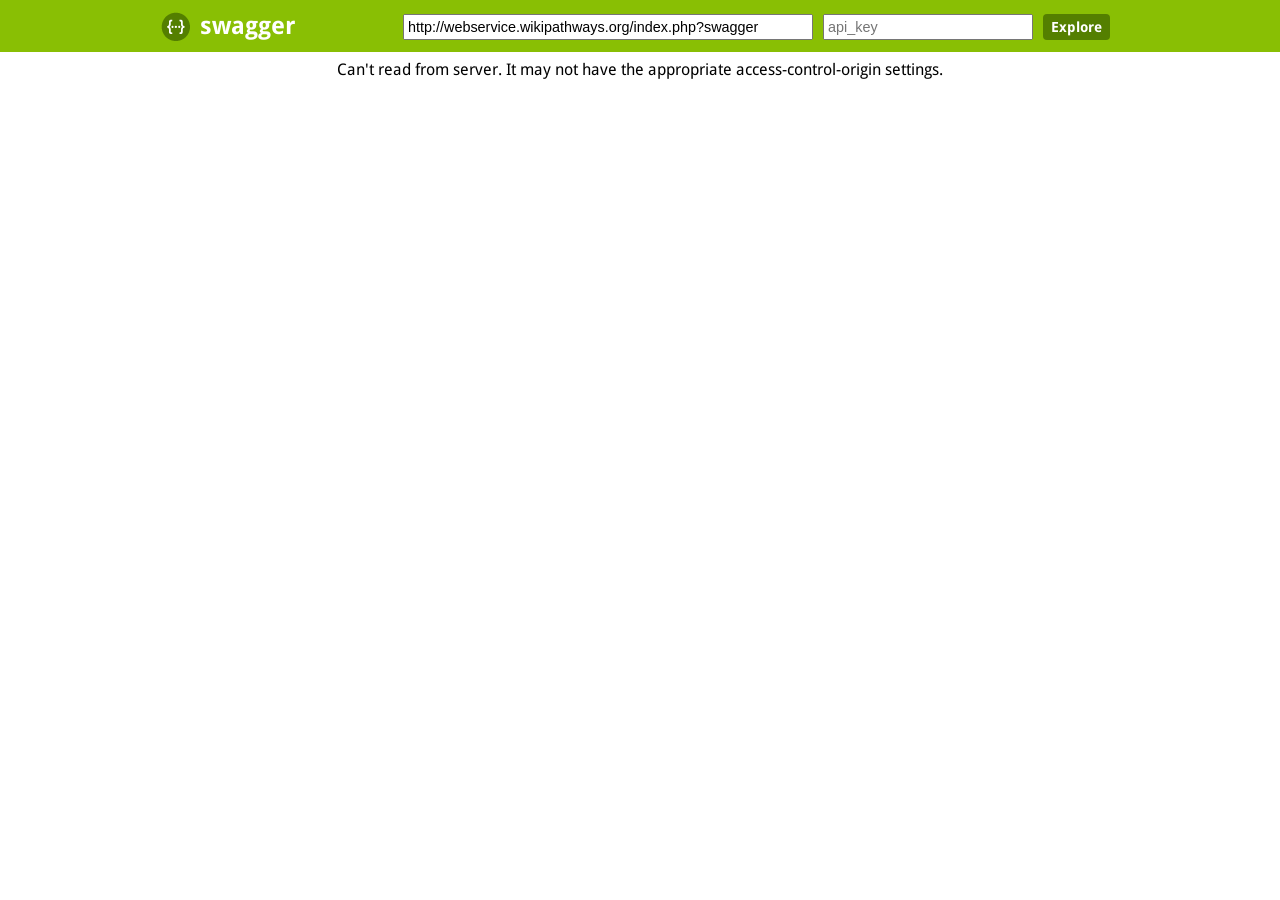
==== commit e9a443fd: "update webservice" ====
--- a/wpi/webservice2.0/ui/index.html
+++ b/wpi/webservice2.0/ui/index.html
@@ -27,7 +27,7 @@
       if (url && url.length > 1) {
         url = decodeURIComponent(url[1]);
       } else {
-        url = "http://pvjs.wikipathways.org/wpi/webservicetest/index.php?swagger";
+        url = "http://webservice.wikipathways.org/index.php?swagger";
       }
       window.swaggerUi = new SwaggerUi({
         url: url,
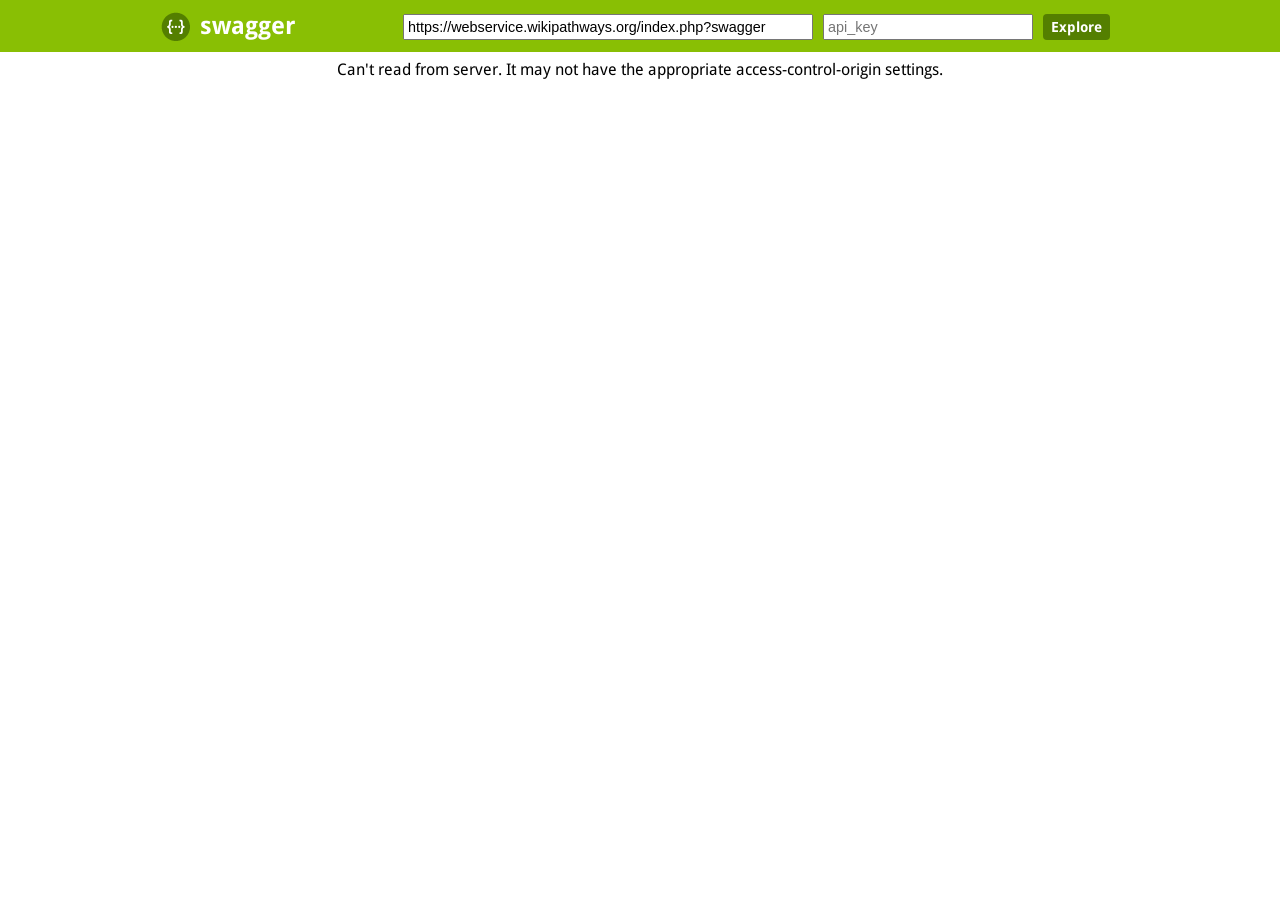
==== commit f31dc58f: "https update for webservices" ====
--- a/wpi/webservice2.0/ui/index.html
+++ b/wpi/webservice2.0/ui/index.html
@@ -27,7 +27,7 @@
       if (url && url.length > 1) {
         url = decodeURIComponent(url[1]);
       } else {
-        url = "http://webservice.wikipathways.org/index.php?swagger";
+        url = "https://webservice.wikipathways.org/index.php?swagger";
       }
       window.swaggerUi = new SwaggerUi({
         url: url,
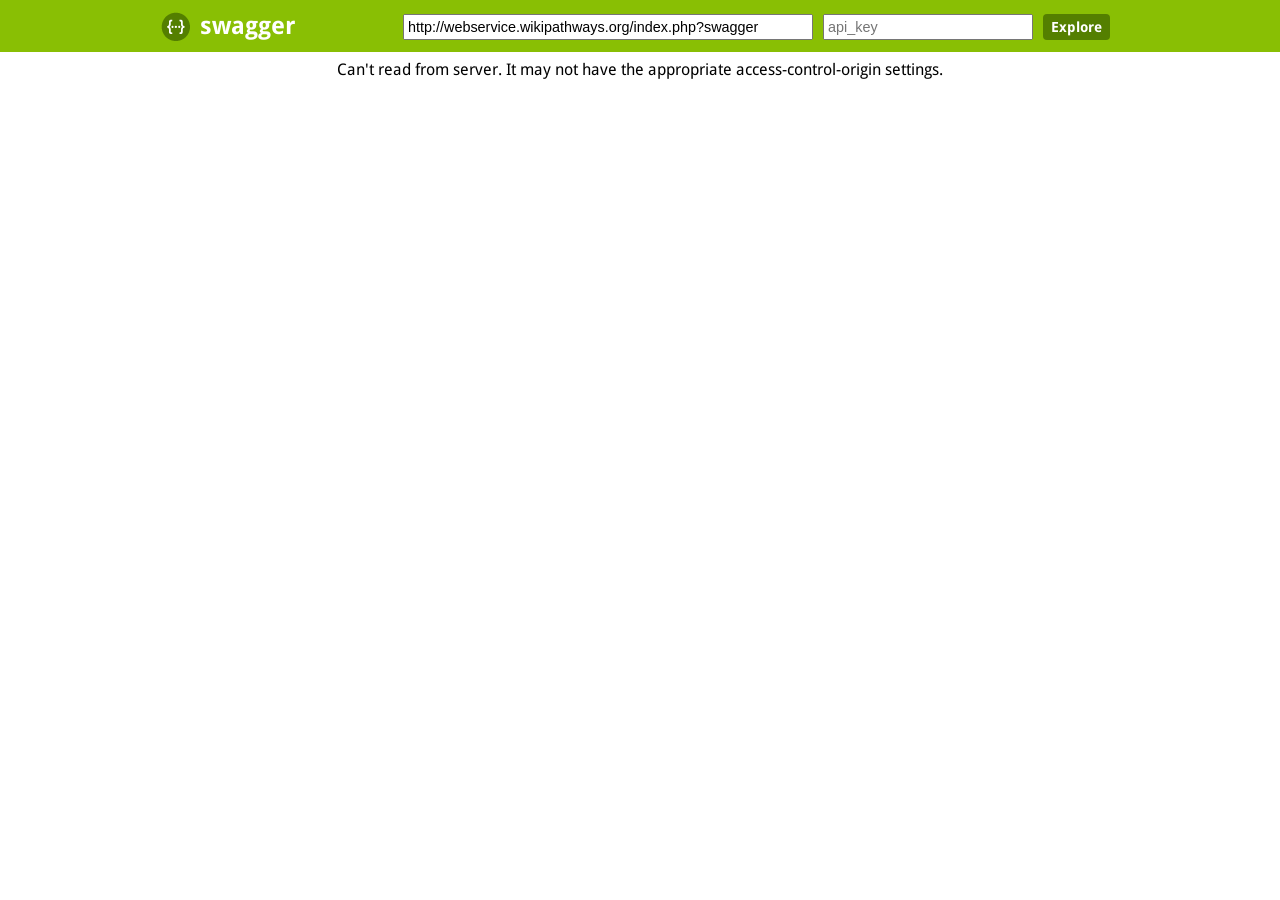
==== commit 17bcc2f2: "Update permissions so www-data user can't write." ====
--- a/wpi/webservice2.0/ui/index.html
+++ b/wpi/webservice2.0/ui/index.html
@@ -27,7 +27,7 @@
       if (url && url.length > 1) {
         url = decodeURIComponent(url[1]);
       } else {
-        url = "https://webservice.wikipathways.org/index.php?swagger";
+        url = "http://webservice.wikipathways.org/index.php?swagger";
       }
       window.swaggerUi = new SwaggerUi({
         url: url,
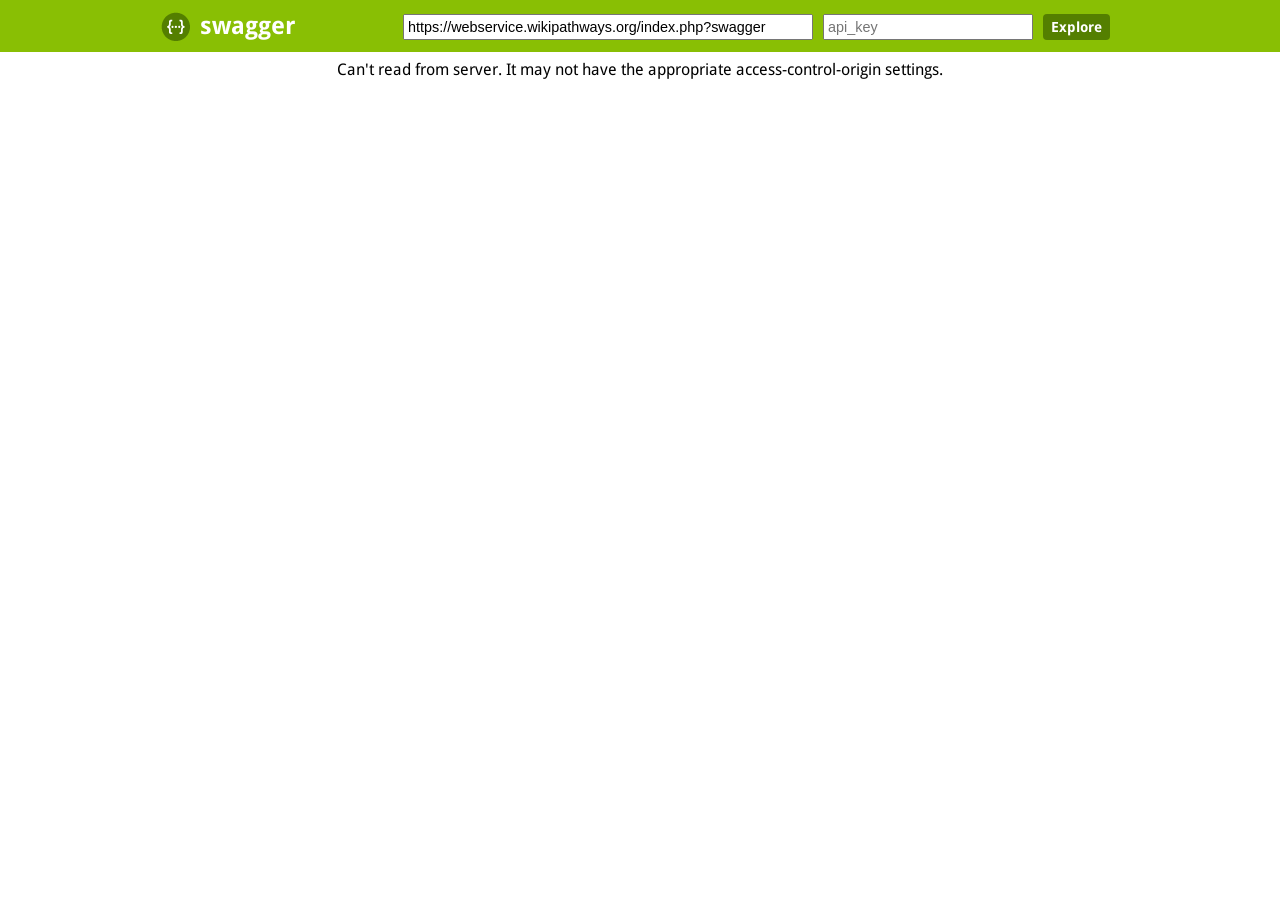
==== commit 17d125af: "Attempt merge of dev into master." ====
--- a/wpi/webservice2.0/ui/index.html
+++ b/wpi/webservice2.0/ui/index.html
@@ -27,7 +27,7 @@
       if (url && url.length > 1) {
         url = decodeURIComponent(url[1]);
       } else {
-        url = "http://webservice.wikipathways.org/index.php?swagger";
+        url = "https://webservice.wikipathways.org/index.php?swagger";
       }
       window.swaggerUi = new SwaggerUi({
         url: url,
